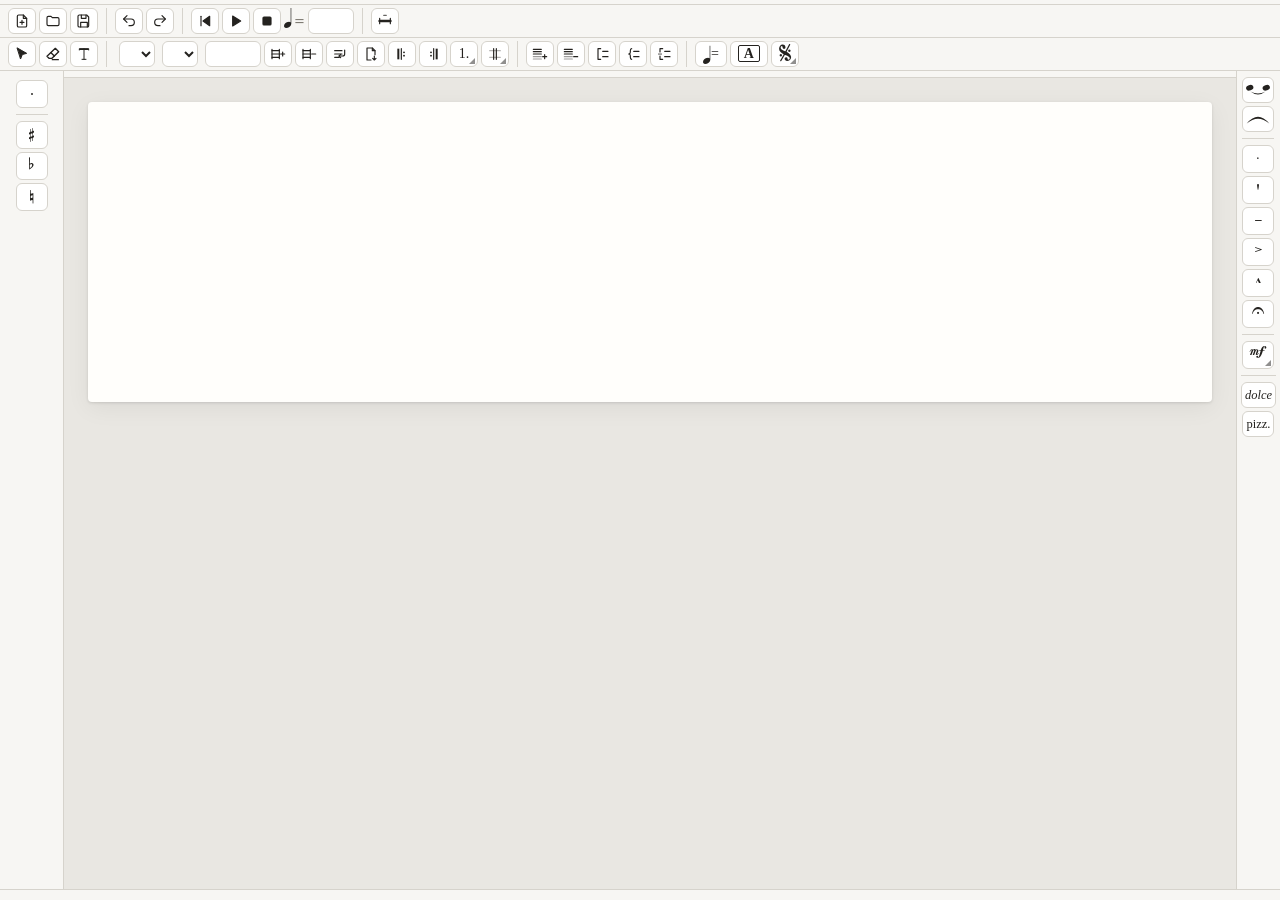
==== src/index.html @ 2c4b4745 "feat: system and page breaks - MeasureAttrs.break_after: a system or page break after the measure.  " ====
<!doctype html>
<html lang="en">
<head>
  <meta charset="utf-8">
  <meta name="viewport" content="width=device-width, initial-scale=1">
  <title>Partita</title>
  <link rel="stylesheet" href="styles.css">
</head>
<body>
  <!-- Icon sprite: 24×24 stroke icons, used with <svg class="icon"><use href="#i-…"/></svg>. -->
  <svg width="0" height="0" style="position:absolute" aria-hidden="true">
    <defs>
      <symbol id="i-new" viewBox="0 0 24 24"><path d="M14 3H7a2 2 0 0 0-2 2v14a2 2 0 0 0 2 2h10a2 2 0 0 0 2-2V8z"/><path d="M14 3v5h5"/><path d="M12 11v6M9 14h6"/></symbol>
      <symbol id="i-open" viewBox="0 0 24 24"><path d="M3 7a2 2 0 0 1 2-2h4l2 2h8a2 2 0 0 1 2 2v8a2 2 0 0 1-2 2H5a2 2 0 0 1-2-2z"/></symbol>
      <symbol id="i-save" viewBox="0 0 24 24"><path d="M5 3h11l3 3v13a2 2 0 0 1-2 2H5a2 2 0 0 1-2-2V5a2 2 0 0 1 2-2z"/><path d="M8 3v5h7V3"/><path d="M7 21v-7h10v7"/></symbol>
      <symbol id="i-undo" viewBox="0 0 24 24"><path d="M9 14 4 9l5-5"/><path d="M4 9h11a5 5 0 0 1 0 10h-3"/></symbol>
      <symbol id="i-redo" viewBox="0 0 24 24"><path d="m15 14 5-5-5-5"/><path d="M20 9H9a5 5 0 0 0 0 10h3"/></symbol>
      <symbol id="i-measure-add" viewBox="0 0 24 24"><path d="M3 7h11M3 12h11M3 17h11"/><path d="M3 5v14M14 5v14"/><path d="M19 9v6M16 12h6"/></symbol>
      <symbol id="i-measure-remove" viewBox="0 0 24 24"><path d="M3 7h11M3 12h11M3 17h11"/><path d="M3 5v14M14 5v14"/><path d="M16 12h6"/></symbol>
      <symbol id="i-staff-add" viewBox="0 0 24 24"><path d="M2 5h12M2 8.5h12M2 12h12"/><path d="M2 16h12M2 19.5h12" opacity=".45"/><path d="M19 13v6M16 16h6"/></symbol>
      <symbol id="i-staff-remove" viewBox="0 0 24 24"><path d="M2 5h12M2 8.5h12M2 12h12"/><path d="M2 16h12M2 19.5h12" opacity=".45"/><path d="M16 16h6"/></symbol>
      <symbol id="i-multirest" viewBox="0 0 24 24"><path d="M4 8v8M20 8v8"/><path d="M4 12h16" stroke-width="4"/><path d="M10 3.5h4" opacity=".7"/></symbol>
      <symbol id="i-select" viewBox="0 0 24 24"><path d="M5 3l14 8-6.5 1.8L10 19z"/></symbol>
      <symbol id="i-erase" viewBox="0 0 24 24"><path d="M15.5 3.5l5 5-10 10H6l-3-3z" fill="none" stroke="currentColor" stroke-width="2" stroke-linejoin="round"/><path d="M9 10l5 5" stroke="currentColor" stroke-width="2"/><path d="M11 20.5h9" stroke="currentColor" stroke-width="2" stroke-linecap="round"/></symbol>
      <symbol id="i-play" viewBox="0 0 24 24"><path d="M7 4.5v15l12-7.5z" fill="currentColor"/></symbol>
      <symbol id="i-pause" viewBox="0 0 24 24"><path d="M7 5h3.5v14H7zM13.5 5H17v14h-3.5z" fill="currentColor"/></symbol>
      <symbol id="i-stop" viewBox="0 0 24 24"><rect x="6" y="6" width="12" height="12" rx="1.5" fill="currentColor"/></symbol>
      <symbol id="i-text" viewBox="0 0 24 24"><path d="M5 6V4h14v2"/><path d="M12 4v16"/><path d="M9 20h6"/></symbol>
      <symbol id="i-align-left" viewBox="0 0 24 24"><path d="M4 6h16M4 10h10M4 14h16M4 18h10"/></symbol>
      <symbol id="i-align-center" viewBox="0 0 24 24"><path d="M4 6h16M7 10h10M4 14h16M7 18h10"/></symbol>
      <symbol id="i-align-right" viewBox="0 0 24 24"><path d="M4 6h16M10 10h10M4 14h16M10 18h10"/></symbol>
      <symbol id="i-frame" viewBox="0 0 24 24"><rect x="4" y="6" width="16" height="12" rx="1"/><path d="M8 10h8M8 14h5"/></symbol>
      <symbol id="i-bracket" viewBox="0 0 24 24"><path d="M10 4H6v16h4"/><path d="M13 8h8M13 16h8"/></symbol>
      <symbol id="i-brace" viewBox="0 0 24 24"><path d="M10 4C8 4 8 5 8 7v2.5C8 11 7 12 5.5 12 7 12 8 13 8 14.5V17c0 2 0 3 2 3"/><path d="M13 8h8M13 16h8"/></symbol>
      <symbol id="i-none" viewBox="0 0 24 24"><path d="M10 4H6v5M6 15v5h4"/><path d="M13 8h8M13 16h8"/><path d="M4 12h4" stroke-dasharray="1 2"/></symbol>
      <symbol id="i-bar-single" viewBox="0 0 24 24"><path d="M4 7h16M4 17h16" opacity="0.35"/><path d="M12 4v16"/></symbol>
      <symbol id="i-bar-double" viewBox="0 0 24 24"><path d="M4 7h16M4 17h16" opacity="0.35"/><path d="M10 4v16M14 4v16"/></symbol>
      <symbol id="i-bar-final" viewBox="0 0 24 24"><path d="M4 7h16M4 17h16" opacity="0.35"/><path d="M9 4v16"/><rect x="12.5" y="4" width="3.5" height="16" fill="currentColor" stroke="none"/></symbol>
      <symbol id="i-bar-dashed" viewBox="0 0 24 24"><path d="M4 7h16M4 17h16" opacity="0.35"/><path d="M12 4v16" stroke-dasharray="2.5 2"/></symbol>
      <symbol id="i-rep-start" viewBox="0 0 24 24"><rect x="5" y="4" width="3" height="16" fill="currentColor" stroke="none"/><path d="M11 4v16"/><circle cx="15" cy="9.5" r="1.4" fill="currentColor" stroke="none"/><circle cx="15" cy="14.5" r="1.4" fill="currentColor" stroke="none"/></symbol>
      <symbol id="i-rep-end" viewBox="0 0 24 24"><circle cx="9" cy="9.5" r="1.4" fill="currentColor" stroke="none"/><circle cx="9" cy="14.5" r="1.4" fill="currentColor" stroke="none"/><path d="M13 4v16"/><rect x="16" y="4" width="3" height="16" fill="currentColor" stroke="none"/></symbol>
      <symbol id="i-break-system" viewBox="0 0 24 24"><path d="M4 7h11M4 12h11M4 17h7"/><path d="M19 6v6a3 3 0 0 1-3 3H11"/><path d="M13 12.5L10.5 15l2.5 2.5"/></symbol>
      <symbol id="i-break-page" viewBox="0 0 24 24"><path d="M6 3h8l4 4v6M6 3v18h6"/><path d="M14 3v4h4"/><path d="M17 15v6M14.5 18.5L17 21l2.5-2.5"/></symbol>
      <symbol id="i-more" viewBox="0 0 24 24"><path d="M6 7l5 5-5 5M13 7l5 5-5 5"/></symbol>
      <symbol id="i-start" viewBox="0 0 24 24"><path d="M6 5v14"/><path d="M9 12l10-7v14z" fill="currentColor"/></symbol>
    </defs>
  </svg>

  <nav id="menubar" class="menubar" data-i18n-aria="menu.label"></nav>

  <!-- Thin bars, each a named group of tools (its name shows in the
       tooltips). What does not fit the window goes behind ». -->
  <!-- Thin bars, each a named group of tools (its name shows in the
       tooltips). Above the score, any number of rows; toolbars.js holds
       which bar goes where (DEFAULT_LAYOUT); what does not fit a row goes
       behind ». -->
  <header class="side" data-side="top">
    <div class="toolbar" role="toolbar" data-i18n-aria="toolbar.label">
      <div class="tbar-row">
        <div class="tbar" role="group" data-bar-id="file" data-i18n-bar="bar.file" data-i18n-aria="bar.file">
          <button data-cmd="new" class="ibtn" data-i18n-aria="toolbar.new" data-i18n-tip="toolbar.new" data-i18n-desc="toolbar.new.desc" data-key="Ctrl+N"><svg class="icon"><use href="#i-new"/></svg></button>
          <button data-cmd="open" class="ibtn" data-i18n-aria="toolbar.open" data-i18n-tip="toolbar.open.tip" data-i18n-desc="toolbar.open.desc" data-key="Ctrl+O"><svg class="icon"><use href="#i-open"/></svg></button>
          <button data-cmd="save" class="ibtn" data-i18n-aria="toolbar.save" data-i18n-tip="toolbar.save" data-i18n-desc="toolbar.save.desc" data-key="Ctrl+S"><svg class="icon"><use href="#i-save"/></svg></button>
        </div>
        <div class="tbar" role="group" data-bar-id="edit" data-i18n-bar="bar.edit" data-i18n-aria="bar.edit">
          <button data-cmd="undo" class="ibtn" data-i18n-aria="toolbar.undo" data-i18n-tip="toolbar.undo" data-i18n-desc="toolbar.undo.desc" data-key="Ctrl+Z"><svg class="icon"><use href="#i-undo"/></svg></button>
          <button data-cmd="redo" class="ibtn" data-i18n-aria="toolbar.redo" data-i18n-tip="toolbar.redo" data-key="Ctrl+Y"><svg class="icon"><use href="#i-redo"/></svg></button>
        </div>
        <div class="tbar transport" role="group" data-bar-id="playback" data-i18n-bar="bar.playback" data-i18n-aria="bar.playback">
          <button data-cmd="play-start" class="ibtn" data-i18n-aria="toolbar.playstart" data-i18n-tip="toolbar.playstart" data-key="Shift+Space"><svg class="icon"><use href="#i-start"/></svg></button>
          <button data-cmd="play" id="play-btn" class="ibtn play" data-i18n-aria="toolbar.play" data-i18n-tip="toolbar.play.tip" data-i18n-desc="toolbar.play.desc" data-key="Space"><svg class="icon"><use href="#i-play"/></svg></button>
          <button data-cmd="stop" class="ibtn" data-i18n-aria="toolbar.stop" data-i18n-tip="toolbar.stop" data-i18n-desc="toolbar.stop.desc" data-key="Esc"><svg class="icon"><use href="#i-stop"/></svg></button>
          <label class="tempo" data-i18n-tip="toolbar.tempo" data-i18n-desc="toolbar.tempo.desc">
            <span class="m tempo-note">&#xE1D5;</span> =
            <input id="tempo" size="3" inputmode="numeric" data-i18n-aria="toolbar.tempo.aria">
          </label>
        </div>
        <div class="tbar" role="group" data-bar-id="view" data-i18n-bar="bar.view" data-i18n-aria="bar.view">
          <button data-cmd="multirest" class="ibtn" aria-pressed="true" data-i18n-aria="toolbar.multirest" data-i18n-tip="toolbar.multirest" data-i18n-desc="toolbar.multirest.desc"><svg class="icon"><use href="#i-multirest"/></svg></button>
        </div>
      </div>
      <button class="ibtn tbar-more" hidden aria-haspopup="true" aria-expanded="false" data-i18n-tip="bar.more" data-i18n-desc="bar.more.desc" data-i18n-aria="bar.more"><svg class="icon"><use href="#i-more"/></svg></button>
      <div class="tbar-overflow" hidden></div>
    </div>
    <div class="toolbar" role="toolbar" data-i18n-aria="toolbar.label.score">
      <div class="tbar-row">
        <div class="tbar" role="group" data-bar-id="tools" data-i18n-bar="bar.tools" data-i18n-aria="bar.tools">
          <button data-cmd="select" class="ibtn tool" data-i18n-tip="palette.select" data-i18n-desc="palette.select.desc" data-key="Esc" data-i18n-aria="palette.select"><svg class="icon"><use href="#i-select"/></svg></button>
          <button data-cmd="erase" class="ibtn tool" data-i18n-tip="palette.erase" data-i18n-desc="palette.erase.desc" data-key="X" data-i18n-aria="palette.erase"><svg class="icon"><use href="#i-erase"/></svg></button>
          <button data-cmd="text" class="ibtn tool" data-i18n-tip="palette.text" data-i18n-desc="palette.text.desc" data-i18n-aria="palette.text"><svg class="icon"><use href="#i-text"/></svg></button>
        </div>
        <div class="tbar" role="group" data-bar-id="measure" data-i18n-bar="bar.measure" data-i18n-aria="bar.measure">
          <label data-i18n-tip="toolbar.clef" data-i18n-desc="toolbar.clef.desc"><span data-i18n="toolbar.clef"></span>
            <select id="clef">
              <option value="treble" data-i18n="clef.treble"></option>
              <option value="bass" data-i18n="clef.bass"></option>
              <option value="alto" data-i18n="clef.alto"></option>
              <option value="tenor" data-i18n="clef.tenor"></option>
            </select>
          </label>
          <label data-i18n-tip="toolbar.key.tip" data-i18n-desc="toolbar.key.desc"><span data-i18n="toolbar.key"></span>
            <select id="key"></select>
          </label>
          <label data-i18n-tip="toolbar.time.tip" data-i18n-desc="toolbar.time.desc"><span data-i18n="toolbar.time"></span>
            <input id="time" size="4">
          </label>
          <button data-cmd="add-measure" class="ibtn" data-i18n-aria="toolbar.addmeasure" data-i18n-tip="toolbar.addmeasure" data-i18n-desc="toolbar.addmeasure.desc" data-key="Ctrl+Enter"><svg class="icon"><use href="#i-measure-add"/></svg></button>
          <button data-cmd="remove-measure" class="ibtn" data-i18n-aria="toolbar.removemeasure" data-i18n-tip="toolbar.removemeasure" data-i18n-desc="toolbar.removemeasure.desc"><svg class="icon"><use href="#i-measure-remove"/></svg></button>
          <button data-cmd="break:system" class="ibtn" aria-pressed="false" data-i18n-tip="break.system" data-i18n-desc="break.system.desc" data-i18n-aria="break.system"><svg class="icon"><use href="#i-break-system"/></svg></button>
          <button data-cmd="break:page" class="ibtn" aria-pressed="false" data-i18n-tip="break.page" data-i18n-desc="break.page.desc" data-i18n-aria="break.page"><svg class="icon"><use href="#i-break-page"/></svg></button>
          <button data-cmd="repeat-start" class="ibtn" aria-pressed="false" data-i18n-tip="repeat.start" data-i18n-desc="repeat.start.desc" data-i18n-aria="repeat.start"><svg class="icon"><use href="#i-rep-start"/></svg></button>
          <button data-cmd="repeat-end" class="ibtn" aria-pressed="false" data-i18n-tip="repeat.end" data-i18n-desc="repeat.end.desc" data-i18n-aria="repeat.end"><svg class="icon"><use href="#i-rep-end"/></svg></button>
          <!-- First and second endings for the caret's measure (or the
               selection): the button shows the last one chosen. -->
          <div class="drop" data-drop="ending">
            <button class="text-btn drop-btn" aria-haspopup="true" aria-expanded="false" data-i18n-tip="toolbar.ending" data-i18n-desc="toolbar.ending.desc" data-i18n-aria="toolbar.ending">1.</button>
            <div class="drop-pop" role="group" data-i18n-aria="toolbar.ending" hidden>
              <button data-ending="" class="text-btn" data-i18n-tip="ending.none" data-i18n-desc="ending.none.desc" data-i18n-aria="ending.none">—</button>
              <button data-ending="1" class="text-btn" data-i18n-tip="ending.1" data-i18n-desc="ending.1.desc" data-i18n-aria="ending.1">1.</button>
              <button data-ending="2" class="text-btn" data-i18n-tip="ending.2" data-i18n-desc="ending.2.desc" data-i18n-aria="ending.2">2.</button>
              <button data-ending="3" class="text-btn" data-i18n-tip="ending.3" data-i18n-desc="ending.3.desc" data-i18n-aria="ending.3">3.</button>
              <button data-ending="1,2" class="text-btn" data-i18n-tip="ending.12" data-i18n-desc="ending.12.desc" data-i18n-aria="ending.12">1.2.</button>
            </div>
          </div>
          <!-- The barline closing the caret's measure (or each measure of the
               selection): the button shows the last kind chosen. -->
          <div class="drop" data-drop="barline">
            <button class="ibtn drop-btn" aria-haspopup="true" aria-expanded="false" data-i18n-tip="toolbar.barline" data-i18n-desc="toolbar.barline.desc" data-i18n-aria="toolbar.barline"><svg class="icon"><use href="#i-bar-double"/></svg></button>
            <div class="drop-pop" role="group" data-i18n-aria="toolbar.barline" hidden>
              <button data-barline="single" class="ibtn" data-i18n-tip="barline.single" data-i18n-desc="barline.single.desc" data-i18n-aria="barline.single"><svg class="icon"><use href="#i-bar-single"/></svg></button>
              <button data-barline="double" class="ibtn" data-i18n-tip="barline.double" data-i18n-desc="barline.double.desc" data-i18n-aria="barline.double"><svg class="icon"><use href="#i-bar-double"/></svg></button>
              <button data-barline="final" class="ibtn" data-i18n-tip="barline.final" data-i18n-desc="barline.final.desc" data-i18n-aria="barline.final"><svg class="icon"><use href="#i-bar-final"/></svg></button>
              <button data-barline="dashed" class="ibtn" data-i18n-tip="barline.dashed" data-i18n-desc="barline.dashed.desc" data-i18n-aria="barline.dashed"><svg class="icon"><use href="#i-bar-dashed"/></svg></button>
            </div>
          </div>
        </div>
        <div class="tbar" role="group" data-bar-id="staves" data-i18n-bar="bar.staves" data-i18n-aria="bar.staves">
          <button data-cmd="add-staff" class="ibtn" data-i18n-aria="toolbar.addstaff" data-i18n-tip="toolbar.addstaff" data-i18n-desc="toolbar.addstaff.desc"><svg class="icon"><use href="#i-staff-add"/></svg></button>
          <button data-cmd="remove-staff" class="ibtn" data-i18n-aria="toolbar.removestaff" data-i18n-tip="toolbar.removestaff" data-i18n-desc="toolbar.removestaff.desc"><svg class="icon"><use href="#i-staff-remove"/></svg></button>
          <button data-cmd="group-bracket" class="ibtn" data-i18n-aria="menu.score.group.bracket" data-i18n-tip="menu.score.group.bracket" data-i18n-desc="menu.score.group.bracket.desc"><svg class="icon"><use href="#i-bracket"/></svg></button>
          <button data-cmd="group-brace" class="ibtn" data-i18n-aria="menu.score.group.brace" data-i18n-tip="menu.score.group.brace" data-i18n-desc="menu.score.group.brace.desc"><svg class="icon"><use href="#i-brace"/></svg></button>
          <button data-cmd="group-none" class="ibtn" data-i18n-aria="menu.score.group.none" data-i18n-tip="menu.score.group.none" data-i18n-desc="menu.score.group.none.desc"><svg class="icon"><use href="#i-none"/></svg></button>
        </div>
        <div class="tbar" role="group" data-bar-id="indications" data-i18n-bar="bar.indications" data-i18n-aria="bar.indications">
          <button data-cmd="tempo-mark" class="text-btn" data-i18n-tip="palette.tempo" data-i18n-desc="palette.tempo.desc" data-i18n-aria="palette.tempo"><span class="m">&#xECA5;</span>&#8202;=</button>
          <button data-cmd="rehearsal" class="text-btn" data-i18n-tip="palette.rehearsal" data-i18n-desc="palette.rehearsal.desc" data-i18n-aria="palette.rehearsal"><span class="boxed">A</span></button>
          <!-- Segno, coda, Fine, To Coda, D.C., D.S. for the caret's measure:
               the button shows the last one chosen. -->
          <div class="drop" data-drop="jump">
            <button class="text-btn drop-btn" aria-haspopup="true" aria-expanded="false" data-i18n-tip="toolbar.jumps" data-i18n-desc="toolbar.jumps.desc" data-i18n-aria="toolbar.jumps"><span class="m">&#xE047;</span></button>
            <div class="drop-pop words" role="group" data-i18n-aria="toolbar.jumps" hidden>
              <button data-jump="segno" class="text-btn" data-i18n-tip="jump.segno" data-i18n-desc="jump.segno.desc" data-i18n-aria="jump.segno"><span class="m">&#xE047;</span></button>
              <button data-jump="coda" class="text-btn" data-i18n-tip="jump.coda" data-i18n-desc="jump.coda.desc" data-i18n-aria="jump.coda"><span class="m">&#xE048;</span></button>
              <button data-jump="fine" class="text-btn" data-i18n-tip="jump.fine" data-i18n-desc="jump.fine.desc" data-i18n-aria="jump.fine">Fine</button>
              <button data-jump="to_coda" class="text-btn" data-i18n-tip="jump.to_coda" data-i18n-desc="jump.to_coda.desc" data-i18n-aria="jump.to_coda">To Coda</button>
              <button data-jump="da_capo" class="text-btn" data-i18n-tip="jump.da_capo" data-i18n-desc="jump.da_capo.desc" data-i18n-aria="jump.da_capo">D.C.</button>
              <button data-jump="da_capo_al_fine" class="text-btn" data-i18n-tip="jump.da_capo_al_fine" data-i18n-desc="jump.da_capo_al_fine.desc" data-i18n-aria="jump.da_capo_al_fine">D.C. al Fine</button>
              <button data-jump="da_capo_al_coda" class="text-btn" data-i18n-tip="jump.da_capo_al_coda" data-i18n-desc="jump.da_capo_al_coda.desc" data-i18n-aria="jump.da_capo_al_coda">D.C. al Coda</button>
              <button data-jump="dal_segno" class="text-btn" data-i18n-tip="jump.dal_segno" data-i18n-desc="jump.dal_segno.desc" data-i18n-aria="jump.dal_segno">D.S.</button>
              <button data-jump="dal_segno_al_fine" class="text-btn" data-i18n-tip="jump.dal_segno_al_fine" data-i18n-desc="jump.dal_segno_al_fine.desc" data-i18n-aria="jump.dal_segno_al_fine">D.S. al Fine</button>
              <button data-jump="dal_segno_al_coda" class="text-btn" data-i18n-tip="jump.dal_segno_al_coda" data-i18n-desc="jump.dal_segno_al_coda.desc" data-i18n-aria="jump.dal_segno_al_coda">D.S. al Coda</button>
              <button data-jump="none" class="text-btn" data-i18n-tip="jump.none" data-i18n-desc="jump.none.desc" data-i18n-aria="jump.none">—</button>
            </div>
          </div>
        </div>
      </div>
      <button class="ibtn tbar-more" hidden aria-haspopup="true" aria-expanded="false" data-i18n-tip="bar.more" data-i18n-desc="bar.more.desc" data-i18n-aria="bar.more"><svg class="icon"><use href="#i-more"/></svg></button>
      <div class="tbar-overflow" hidden></div>
    </div>
  </header>

  <div class="workspace">
    <!-- Left of the score: note entry, one column of bars. Each side holds
         any number of rows or columns (lanes); toolbars.js adds and removes
         them as bars are moved. -->
    <div class="side" data-side="left">
    <aside class="toolbar vzone" role="toolbar" data-i18n-aria="toolbar.label.entry">
      <div class="tbar-row">
        <div class="tbar" role="group" data-bar-id="figures" data-i18n-bar="bar.figures" data-i18n-aria="bar.figures">
          <!-- Two columns, notes and rests, each figure beside its rest; app.js
               fills them (FIGURES). -->
          <div class="figures" data-i18n-aria="palette.value"></div>
          <button data-cmd="dot" class="glyph" data-i18n-tip="palette.dot" data-i18n-desc="palette.dot.desc" data-i18n-aria="palette.dot" data-key=".">&#xE1E7;</button>
        </div>
        <div class="tbar" role="group" data-bar-id="accidentals" data-i18n-bar="bar.accidentals" data-i18n-aria="bar.accidentals">
          <button data-alter="1" class="glyph" data-i18n-aria="palette.sharp" data-i18n-tip="palette.sharp" data-i18n-desc="palette.sharp.desc" data-key="+">&#xE262;</button>
          <button data-alter="-1" class="glyph" data-i18n-aria="palette.flat" data-i18n-tip="palette.flat" data-i18n-desc="palette.flat.desc" data-key="-">&#xE260;</button>
          <button data-alter="0" class="glyph" data-i18n-aria="palette.natural" data-i18n-tip="palette.natural" data-i18n-desc="palette.natural.desc">&#xE261;</button>
        </div>
        <div class="tbar" role="group" data-bar-id="voice" data-i18n-bar="bar.voice" data-i18n-aria="bar.voice">
          <div class="voices" id="voices"></div>
        </div>
      </div>
      <button class="ibtn tbar-more" hidden aria-haspopup="true" aria-expanded="false" data-i18n-tip="bar.more" data-i18n-desc="bar.more.desc" data-i18n-aria="bar.more"><svg class="icon"><use href="#i-more"/></svg></button>
      <div class="tbar-overflow" hidden></div>
    </aside>
    </div>

    <!-- The document area: tabs and the recovery banner sit above the page,
         between the entry bars and the marks. -->
    <div class="document">
    <nav class="tabs" id="tabs" role="tablist" data-i18n-aria="tabs.label"></nav>

    <div id="recovery" class="recovery" hidden></div>

    <main id="page" class="page" tabindex="0" data-i18n-aria="score.label">
      <div class="sheet">
        <div id="score" class="score"></div>
      </div>
    </main>
    </div>

    <!-- Right of the score: the marks that go on notes. Glyphs are SMuFL
         code points in Bravura. Marks apply to the note before the caret,
         or to every note in the selection. -->
    <div class="side" data-side="right">
    <aside class="toolbar vzone" role="toolbar" data-i18n-aria="toolbar.label.marks">
      <div class="tbar-row">
        <div class="tbar" role="group" data-bar-id="lines" data-i18n-bar="palette.lines" data-i18n-aria="palette.lines">
          <button data-cmd="tie" class="icon-btn" data-i18n-aria="palette.tie" data-i18n-tip="palette.tie" data-i18n-desc="palette.tie.desc" data-key="T">
            <svg viewBox="0 0 40 24" aria-hidden="true"><ellipse cx="9" cy="9" rx="5" ry="3.6" transform="rotate(-20 9 9)"/><ellipse cx="31" cy="9" rx="5" ry="3.6" transform="rotate(-20 31 9)"/><path d="M10 14 Q20 22 30 14 Q20 19 10 14Z"/></svg>
          </button>
          <button data-cmd="slur" class="icon-btn" data-i18n-aria="palette.slur" data-i18n-tip="palette.slur" data-i18n-desc="palette.slur.desc" data-key="S">
            <svg viewBox="0 0 40 24" aria-hidden="true"><path d="M5 18 Q20 0 35 18 Q20 5 5 18Z"/></svg>
          </button>
        </div>
        <div class="tbar" role="group" data-bar-id="articulations" data-i18n-bar="palette.articulations" data-i18n-aria="palette.articulations">
          <button data-artic="staccato" class="glyph" data-i18n-aria="palette.staccato" data-i18n-tip="palette.staccato" data-i18n-desc="palette.staccato.desc">&#xE4A2;</button>
          <button data-artic="staccatissimo" class="glyph" data-i18n-aria="palette.staccatissimo" data-i18n-tip="palette.staccatissimo" data-i18n-desc="palette.staccatissimo.desc">&#xE4A6;</button>
          <button data-artic="tenuto" class="glyph" data-i18n-aria="palette.tenuto" data-i18n-tip="palette.tenuto" data-i18n-desc="palette.tenuto.desc">&#xE4A4;</button>
          <button data-artic="accent" class="glyph" data-i18n-aria="palette.accent" data-i18n-tip="palette.accent" data-i18n-desc="palette.accent.desc">&#xE4A0;</button>
          <button data-artic="marcato" class="glyph" data-i18n-aria="palette.marcato" data-i18n-tip="palette.marcato" data-i18n-desc="palette.marcato.desc">&#xE4AC;</button>
          <button data-artic="fermata" class="glyph" data-i18n-aria="palette.fermata" data-i18n-tip="palette.fermata" data-i18n-desc="palette.fermata.desc">&#xE4C0;</button>
        </div>
        <div class="tbar" role="group" data-bar-id="dynamics" data-i18n-bar="palette.dynamics" data-i18n-aria="palette.dynamics">
          <!-- A drop-down: the button shows the last dynamic chosen; a click
               opens all of them (toolbars.js, installDrops). -->
          <div class="drop" data-drop="dynamics">
            <button class="glyph drop-btn" aria-haspopup="true" aria-expanded="false" data-i18n-tip="palette.dynamics" data-i18n-desc="palette.dynamics.drop" data-i18n-aria="palette.dynamics">&#xE52D;</button>
            <div class="drop-pop" role="group" data-i18n-aria="palette.dynamics" hidden>
              <button data-dyn="ppp" class="glyph" aria-label="ppp" data-i18n-tip="palette.ppp" data-i18n-desc="palette.ppp.desc">&#xE52A;</button>
              <button data-dyn="pp" class="glyph" aria-label="pp" data-i18n-tip="palette.pp" data-i18n-desc="palette.pp.desc">&#xE52B;</button>
              <button data-dyn="p" class="glyph" aria-label="p" data-i18n-tip="palette.p" data-i18n-desc="palette.p.desc">&#xE520;</button>
              <button data-dyn="mp" class="glyph" aria-label="mp" data-i18n-tip="palette.mp" data-i18n-desc="palette.mp.desc">&#xE52C;</button>
              <button data-dyn="mf" class="glyph" aria-label="mf" data-i18n-tip="palette.mf" data-i18n-desc="palette.mf.desc">&#xE52D;</button>
              <button data-dyn="f" class="glyph" aria-label="f" data-i18n-tip="palette.f" data-i18n-desc="palette.f.desc">&#xE522;</button>
              <button data-dyn="ff" class="glyph" aria-label="ff" data-i18n-tip="palette.ff" data-i18n-desc="palette.ff.desc">&#xE52F;</button>
              <button data-dyn="fff" class="glyph" aria-label="fff" data-i18n-tip="palette.fff" data-i18n-desc="palette.fff.desc">&#xE530;</button>
              <button data-dyn="sfz" class="glyph" aria-label="sfz" data-i18n-tip="palette.sfz" data-i18n-desc="palette.sfz.desc">&#xE539;</button>
              <button data-dyn="fp" class="glyph" aria-label="fp" data-i18n-tip="palette.fp" data-i18n-desc="palette.fp.desc">&#xE534;</button>
            </div>
          </div>
        </div>
        <div class="tbar" role="group" data-bar-id="expressions" data-i18n-bar="palette.markings" data-i18n-aria="palette.markings">
          <button data-cmd="note-text:expression" class="text-btn" data-i18n-tip="palette.expression" data-i18n-desc="palette.expression.desc" data-i18n-aria="palette.expression" data-key="Ctrl+E"><i>dolce</i></button>
          <button data-cmd="note-text:technique" class="text-btn" data-i18n-tip="palette.technique" data-i18n-desc="palette.technique.desc" data-i18n-aria="palette.technique">pizz.</button>
        </div>
      </div>
      <button class="ibtn tbar-more" hidden aria-haspopup="true" aria-expanded="false" data-i18n-tip="bar.more" data-i18n-desc="bar.more.desc" data-i18n-aria="bar.more"><svg class="icon"><use href="#i-more"/></svg></button>
      <div class="tbar-overflow" hidden></div>
    </aside>
    </div>
  </div>

  <footer class="status" id="status" aria-live="polite"></footer>

  <div id="tooltip" class="tooltip" role="tooltip" hidden></div>

  <dialog id="dialog" class="dialog"></dialog>

  <script type="module" src="app.js"></script>
</body>
</html>
---- src/styles.css ----
/* Bravura: SMuFL music font by Steinberg, SIL Open Font License 1.1
   (see fonts/Bravura-OFL.txt). */
@font-face {
  font-family: Bravura;
  src: url("fonts/Bravura.woff2") format("woff2");
  font-display: block;
}

:root {
  --bg: #e9e7e2;
  --chrome: #f7f6f3;
  --chrome-border: #d6d3cc;
  --text: #24221f;
  --muted: #77736b;
  --paper: #fffefb;
  --ink: #1b1a18;
  --staff: #5d5a55;
  --accent: #2f5fd0;
  --accent-soft: rgba(47, 95, 208, 0.16);
  --voice2: #1e8a4c;
  --voice3: #c06a12;
  --voice4: #a03ab8;
  --danger: #c4322b;
  --danger-soft: rgba(196, 50, 43, 0.08);
  --button: #ffffff;
  --button-hover: #eceae5;
  --button-active: #dfe7fb;
  --tip-bg: #26262a;
  --tip-text: #f3f2ef;
  color-scheme: light;
}

/* Dark palette: used when the system is dark (unless the user picked Light
   in View → Theme), or always when the user picked Dark. The two blocks
   must stay identical. */
:root[data-theme="dark"] {
  --bg: #1c1c1e;
  --chrome: #26262a;
  --chrome-border: #3a3a40;
  --text: #e8e6e1;
  --muted: #9b978f;
  --paper: #2c2c30;
  --ink: #ecebe7;
  --staff: #a9a59d;
  --accent: #7ea2ff;
  --accent-soft: rgba(126, 162, 255, 0.2);
  --voice2: #5fd08f;
  --voice3: #f0a55a;
  --voice4: #d58cf0;
  --danger: #ff6b62;
  --danger-soft: rgba(255, 107, 98, 0.12);
  --button: #303035;
  --button-hover: #3a3a40;
  --button-active: #34405e;
  --tip-bg: #f0eee9;
  --tip-text: #1d1c1a;
  color-scheme: dark;
}

@media (prefers-color-scheme: dark) {
  :root:not([data-theme="light"]) {
    --bg: #1c1c1e;
    --chrome: #26262a;
    --chrome-border: #3a3a40;
    --text: #e8e6e1;
    --muted: #9b978f;
    --paper: #2c2c30;
    --ink: #ecebe7;
    --staff: #a9a59d;
    --accent: #7ea2ff;
    --accent-soft: rgba(126, 162, 255, 0.2);
    --voice2: #5fd08f;
    --voice3: #f0a55a;
    --voice4: #d58cf0;
    --danger: #ff6b62;
    --danger-soft: rgba(255, 107, 98, 0.12);
    --button: #303035;
    --button-hover: #3a3a40;
    --button-active: #34405e;
    --tip-bg: #f0eee9;
    --tip-text: #1d1c1a;
    color-scheme: dark;
  }
}

* { box-sizing: border-box; }

html, body {
  margin: 0;
  height: 100%;
  background: var(--bg);
  color: var(--text);
  font: 13px/1.4 "Segoe UI", system-ui, -apple-system, sans-serif;
}

/* Column layout; the workspace takes the remaining height. (A grid with
   fixed rows broke when the hidden recovery banner left the flow.) */
body {
  display: flex;
  flex-direction: column;
  overflow: hidden;
}
body > * { flex: none; }
body > .workspace { flex: 1 1 auto; }

.glyph { font-family: Bravura, "Segoe UI Symbol", serif; }

/* Toolbars: rows of thin bars. Bars that do not fit go behind » (see
   toolbars.js) instead of wrapping to a second row. */
.toolbar {
  position: relative;
  display: flex;
  align-items: center;
  gap: 4px;
  padding: 3px 8px;
  background: var(--chrome);
  border-bottom: 1px solid var(--chrome-border);
}
.tbar-row { display: flex; align-items: center; flex: 1 1 auto; min-width: 0; overflow: hidden; }
.tbar { display: flex; align-items: center; gap: 3px; flex: none; padding: 0 8px; }
.tbar[hidden], .toolbar[hidden] { display: none; }
.tbar-row > .tbar:first-child { padding-left: 0; }
.tbar-row > .tbar + .tbar { border-left: 1px solid var(--chrome-border); }
.tbar label { display: flex; align-items: center; gap: 4px; color: var(--muted); }
.toolbar button, .toolbar select, .toolbar input { min-height: 26px; padding: 2px 7px; }
.toolbar .ibtn { width: 28px; padding: 0; }
.toolbar .icon { width: 16px; height: 16px; }
.tbar-more { flex: none; }
/* The grip at the start of each bar: drag it to move the bar (toolbars.js). */
.tbar-grip {
  flex: none;
  align-self: stretch;
  width: 6px;
  margin-right: 1px;
  border-radius: 2px;
  color: var(--muted);
  background: radial-gradient(currentColor 0.8px, transparent 1.1px) 0 1px / 3px 4px;
  opacity: 0.45;
  cursor: grab;
  touch-action: none;
}
.tbar-grip:hover { opacity: 1; }
.vzone .tbar-grip { align-self: center; width: 20px; height: 6px; margin: 0 0 2px; background-position: 1px 0; background-size: 4px 3px; }
.tbar.dragging { opacity: 0.4; }
body.moving-bar, body.moving-bar * { cursor: grabbing !important; }
body.no-drop, body.no-drop * { cursor: not-allowed !important; }
.tbar-mark { position: fixed; z-index: 90; background: var(--accent); border-radius: 1px; pointer-events: none; }
.tbar-mark[hidden] { display: none; }
/* While a bar moves, empty zones show, so it can go back into them. */
.toolbar.empty-zone { outline: 1px dashed var(--accent); outline-offset: -3px; }
.toolbar.empty-zone:not(.vzone) { min-height: 32px; }
.toolbar.vzone.empty-zone { min-width: 40px; }
/* Glyph buttons and figures look the same in any zone; columns make them
   a little larger below. In a row, the figures run in two lines: notes over
   their rests. */
.toolbar .glyph { height: 26px; min-width: 28px; padding: 0; font-size: 18px; line-height: 0; overflow: visible; }
.toolbar .icon-btn { width: 32px; }
.toolbar .figures { display: grid; grid-auto-flow: column; grid-template-rows: 26px 26px; gap: 2px 3px; }
.toolbar .figures button { width: 26px; height: 26px; min-width: 0; font-size: 17px; }
.tbar-more[hidden] { display: none; }
.tbar-overflow {
  position: absolute;
  z-index: 60;
  top: calc(100% + 2px);
  right: 8px;
  display: flex;
  flex-direction: column;
  align-items: flex-start;
  gap: 6px;
  padding: 6px 4px;
  background: var(--chrome);
  border: 1px solid var(--chrome-border);
  border-radius: 8px;
  box-shadow: 0 6px 20px rgba(0, 0, 0, 0.2);
}
.tbar-overflow[hidden] { display: none; }
.tbar-overflow > .tbar + .tbar { border-top: 1px solid var(--chrome-border); padding-top: 6px; }

/* A zone that is a column (left of the score): one button per line, bars
   stacked, » at the bottom opening to the right. */
.toolbar.vzone {
  flex-direction: column;
  align-items: center;
  gap: 4px;
  padding: 6px 4px;
  border-bottom: none;
  border-right: 1px solid var(--chrome-border);
  min-height: 0;
}
.vzone .tbar-row { flex-direction: column; overflow: hidden; width: 100%; min-height: 0; }
.vzone .tbar { flex-direction: column; padding: 6px 0; }
.vzone .tbar-row > .tbar:first-child { padding-top: 0; }
.vzone .tbar-row > .tbar + .tbar { border-left: none; border-top: 1px solid var(--chrome-border); }
.vzone button { width: 32px; padding: 0; }
.vzone .tbar-more .icon { transform: rotate(90deg); }
.vzone .tbar-overflow { top: auto; right: auto; bottom: 4px; left: calc(100% + 2px); flex-direction: row; padding: 4px 6px; }
.vzone .tbar-overflow > .tbar { flex-direction: column; padding: 0 6px; }
.vzone .tbar-overflow > .tbar + .tbar { border-top: none; border-left: 1px solid var(--chrome-border); padding-top: 0; }
.vzone .glyph { height: 28px; font-size: 20px; line-height: 0; overflow: visible; }
/* Figures: the only bar with two columns, notes and rests side by side. */
.vzone .figures { grid-auto-flow: row; grid-template-rows: none; grid-template-columns: 26px 26px; gap: 3px; }
.figures .extended { display: none; }
.extended-values .figures .extended { display: block; }
.vzone .voices { flex-direction: column; flex-wrap: nowrap; gap: 3px; }
.vzone .voices button { width: 32px; min-width: 0; }
/* The marks column, right of the score. */
/* The sides of the score: rows on top, columns left and right, as many as
   the bars need (toolbars.js). Columns on the right have their border on
   the score's side. */
.side[data-side="left"], .side[data-side="right"] { display: flex; min-height: 0; }
.side[data-side="right"] > .toolbar.vzone { border-right: none; border-left: 1px solid var(--chrome-border); }
.side[data-side="right"] .tbar-overflow { left: auto; right: calc(100% + 2px); }
/* A bar with fields, in a column: each label over its field. */
.vzone .tbar label { flex-direction: column; align-items: stretch; gap: 2px; font-size: 11px; }
.vzone .tbar label.tempo { flex-direction: row; align-items: center; }
.vzone .tbar select { max-width: 120px; }
/* While a bar is dragged: a strip at each end of every side opens a new lane. */
.new-lane { flex: none; border: 1px dashed var(--accent); border-radius: 4px; opacity: 0.6; }
.side[data-side="top"] > .new-lane { height: 10px; margin: 2px 8px; }
.new-lane.vzone { width: 10px; margin: 8px 2px; }
.new-lane.over { opacity: 1; background: var(--accent); }
.vzone .text-btn { width: auto; min-width: 32px; padding: 0 3px; font-size: 12.5px; }
/* Drop-down group (the dynamics): the group opens beside the button. */
.drop-btn { position: relative; }
.drop-btn::after { content: ""; position: absolute; right: 2px; bottom: 2px; border: 3px solid transparent; border-right-color: currentColor; border-bottom-color: currentColor; opacity: 0.5; }
.drop:has(.armed) > .drop-btn { background: var(--accent); border-color: var(--accent); color: var(--paper); }
.drop-pop {
  position: fixed;
  z-index: 70;
  display: grid;
  grid-template-columns: repeat(5, 34px);
  gap: 3px;
  padding: 5px;
  background: var(--chrome);
  border: 1px solid var(--chrome-border);
  border-radius: 8px;
  box-shadow: 0 6px 20px rgba(0, 0, 0, 0.2);
}
.drop-pop[hidden] { display: none; }
/* A group of words (the jumps): three to a row, as wide as they need. */
.drop-pop.words { grid-template-columns: repeat(3, auto); }
.drop-pop.words button { width: auto; min-width: 34px; padding: 0 6px; font-size: 13px; line-height: normal; }
.drop-pop.words .m, .drop-btn .m { font-family: Bravura; font-size: 22px; line-height: 0; }
.drop-pop button { width: 34px; height: 32px; padding: 0; font-size: 22px; line-height: 0; }
button, select, input {
  font: inherit;
  color: var(--text);
  background: var(--button);
  border: 1px solid var(--chrome-border);
  border-radius: 6px;
  padding: 3px 9px;
  min-height: 28px;
}
button { cursor: pointer; }
button:hover { background: var(--button-hover); }
button:disabled { opacity: 0.4; cursor: default; }
button.on { background: var(--button-active); border-color: var(--accent); color: var(--accent); }
#time { width: 56px; }

/* Icons (stroke style, from the sprite in index.html). */
.icon {
  width: 18px;
  height: 18px;
  fill: none;
  stroke: currentColor;
  stroke-width: 1.75;
  stroke-linecap: round;
  stroke-linejoin: round;
  vertical-align: -4px;
  flex: none;
}
.ibtn { width: 34px; padding: 0; display: inline-grid; place-items: center; }
.ibtn .icon { vertical-align: 0; }
.tool { display: flex; align-items: center; justify-content: center; gap: 6px; }
.tool .icon { fill: currentColor; stroke-width: 1.5; }

/* Tooltip */
.tooltip {
  position: fixed;
  z-index: 100;
  max-width: 260px;
  padding: 7px 10px;
  border-radius: 7px;
  background: var(--tip-bg);
  color: var(--tip-text);
  box-shadow: 0 4px 16px rgba(0, 0, 0, 0.25);
  font-size: 12px;
  line-height: 1.35;
  pointer-events: none;
}
.tooltip[hidden] { display: none; }
.tt-head { display: flex; align-items: center; gap: 12px; }
.tt-head kbd { margin-left: auto; }
/* The bar's name: small and grey in the top right corner. */
.tt-bar { margin-left: auto; align-self: flex-start; font-size: 10px; opacity: 0.55; }
.tt-head kbd + .tt-bar { margin-left: 0; }
.tt-desc { margin-top: 3px; opacity: 0.75; }
.tooltip kbd {
  font: 600 11px "Segoe UI", system-ui, sans-serif;
  padding: 1px 6px;
  border-radius: 4px;
  border: 1px solid rgba(127, 127, 127, 0.5);
  background: rgba(127, 127, 127, 0.15);
  white-space: nowrap;
}

/* Workspace: palette + page */
.workspace {
  display: grid;
  /* Entry bars, the document, the palette. minmax(0, …): a plain 1fr
     column grows to fit wide content (continuous view) instead of letting
     the page scroll sideways. */
  grid-template-columns: auto minmax(0, 1fr) auto;
  grid-template-rows: minmax(0, 1fr);
  /* Named areas: a hidden column leaves its place empty instead of
     shifting the document into it. */
  grid-template-areas: "left doc right";
  min-height: 0;
}
/* Between the entry bars and the palette: tabs, recovery banner, then the
   page filling the rest. */
.side[data-side="left"] { grid-area: left; }
.side[data-side="right"] { grid-area: right; }
.document {
  grid-area: doc;
  display: flex;
  flex-direction: column;
  min-width: 0;
  min-height: 0;
}
.document > .tabs, .document > .recovery { flex: none; }
.document > .page { flex: 1 1 auto; min-height: 0; }
.text-btn { padding: 0 4px; font: 14px Georgia, "Times New Roman", serif; white-space: nowrap; }
.toolbar .text-btn { min-width: 28px; }
.text-btn .m { font-family: Bravura; font-size: 22px; line-height: 0; vertical-align: -3px; }
.text-btn .boxed { border: 1.5px solid currentColor; border-radius: 2px; padding: 0 5px; font-weight: 700; }
/* Words on notes and rehearsal marks in the score: click to change them. */
.score .ntext { cursor: text; }
.score .ntext.placeholder { opacity: 0.5; }
.score .rehearsal rect { fill: none; stroke: var(--ink); stroke-width: 1.4; }
.score .rehearsal text { fill: var(--ink); }
.score .rehearsal { cursor: text; }
.score .rehearsal:hover rect { stroke: var(--accent); }
.score .rehearsal:hover text { fill: var(--accent); }
@media print { .score .ntext.placeholder { display: none; } .score .rehearsal rect { stroke: #000; } .score .rehearsal text { fill: #000; } }
.icon-btn { padding: 6px 4px; }
.icon-btn svg { width: 100%; height: 100%; fill: currentColor; }
.figures { display: grid; grid-template-columns: 1fr 1fr; gap: 4px; }
/* Figures: app.js centres each glyph from its measured ink (fitGlyph), so
   long stems and flags never touch the edge. */
.figures button { height: 40px; padding: 0; }
.figures.placing button.on { background: var(--accent); border-color: var(--accent); color: var(--paper); }
.voices { display: flex; flex-wrap: wrap; gap: 4px; align-items: center; }
.voices .label { color: var(--muted); font-size: 12px; }
.voices button { min-width: 24px; padding: 2px 6px; min-height: 24px; font-size: 12px; }
.voices button[data-voice="1"].on { color: var(--voice2); border-color: var(--voice2); }
.voices button[data-voice="2"].on { color: var(--voice3); border-color: var(--voice3); }
.voices button[data-voice="3"].on { color: var(--voice4); border-color: var(--voice4); }
.voices .add { color: var(--muted); }

/* Tabs */
.tabs {
  display: flex;
  gap: 2px;
  padding: 6px 10px 0;
  background: var(--chrome);
  border-bottom: 1px solid var(--chrome-border);
  overflow-x: auto;
}
.tab {
  display: flex;
  align-items: center;
  gap: 6px;
  padding: 5px 8px 6px 12px;
  border: 1px solid transparent;
  border-bottom: none;
  border-radius: 7px 7px 0 0;
  color: var(--muted);
  cursor: pointer;
  white-space: nowrap;
  min-height: 0;
  background: transparent;
}
.tab.active { background: var(--bg); color: var(--text); border-color: var(--chrome-border); }
.tab .dirty { color: var(--accent); }
.tab .x { border: none; background: transparent; padding: 0 4px; min-height: 0; color: var(--muted); }
.tab .x:hover { color: var(--danger); }

/* Recovery banner */
.recovery {
  padding: 10px 14px;
  background: var(--accent-soft);
  border-bottom: 1px solid var(--chrome-border);
}
.recovery .item { display: flex; align-items: center; gap: 10px; margin-top: 6px; }
.recovery strong { font-weight: 600; }

/* Page */
.page { overflow: auto; padding: 24px; outline: none; min-width: 0; }
/* Middle-button drag (see app.js): grabbing hand while panning. */
.page.panning, .page.panning * { cursor: grabbing !important; user-select: none; }
.sheet {
  max-width: 1400px;
  margin: 0 auto;
  background: var(--paper);
  border-radius: 4px;
  box-shadow: 0 1px 3px rgba(0, 0, 0, 0.12), 0 6px 24px rgba(0, 0, 0, 0.06);
  padding: 28px 12px 40px;
  min-height: 300px;
}
/* Texts around the music (title, header, page numbers...): drawn by
   render.js; a click edits them. Placeholders are hints, never printed. */
.score .ptext { fill: var(--ink); cursor: text; }
.score .ptext:hover { fill: var(--accent); }
/* Fonts, sizes, bold and italic come from the text styles (render.js). */
.score .ptext-composer, .score .ptext-lyricist, .score .ptext-part { fill: var(--ink); }
.score .ptext-header, .score .ptext-footer, .score .ptext-copyright, .score .ptext-pnum { fill: var(--muted); }
.score .ptext-pnum { cursor: pointer; }
.score .ptext.placeholder { fill: var(--muted); opacity: 0.55; font-weight: normal; }
.text-input { text-align: center; }
.text-area { resize: none; overflow: hidden; white-space: pre; }
/* Text boxes: grabbed anywhere in their area; dashed while hovered. */
.score .tbox { cursor: move; }
.score .tbox text { fill: var(--ink); }
.score .tbox-area { fill: transparent; stroke: none; }
.score .tbox.framed .tbox-area { stroke: var(--ink); stroke-width: 1.2; }
.score .tbox:hover .tbox-area { stroke: var(--accent); stroke-dasharray: 4 3; stroke-width: 1; }
.score .tbox.placeholder text { opacity: 0.5; }
.score.texting { cursor: text; }
@media print {
  .score .tbox:hover .tbox-area { stroke: none; }
  .score .tbox.framed .tbox-area { stroke: #000 !important; stroke-dasharray: none; }
  .score .tbox text { fill: #000 !important; }
  .score .tbox.placeholder, .format-bar { display: none !important; }
}
/* The format bar over a text being typed. */
.format-bar {
  position: fixed; z-index: 6; display: flex; align-items: center; gap: 4px; padding: 4px 6px;
  background: var(--chrome); border: 1px solid var(--chrome-border); border-radius: 8px;
  box-shadow: 0 6px 20px rgba(0, 0, 0, 0.22);
}
.format-bar[hidden] { display: none; }
.format-bar select, .format-bar input { font: 12px "Segoe UI", system-ui, sans-serif; padding: 3px 5px; border: 1px solid var(--chrome-border); border-radius: 5px; background: var(--button); color: var(--text); }
.format-bar .fb-font { max-width: 150px; }
.format-bar .fb-size { width: 52px; }
.format-bar .fb-pt { font-size: 11px; color: var(--muted); margin-right: 4px; }
.format-bar button { min-width: 26px; height: 26px; padding: 0 5px; border-radius: 5px; font: 14px Georgia, serif; }
.format-bar button.on { background: var(--accent); color: #fff; }
.format-bar .icon { width: 15px; height: 15px; }
/* Text Styles dialog. */
.styles-table { border-collapse: collapse; font-size: 13px; }
.styles-table th { text-align: left; font-weight: 600; padding: 3px 10px 3px 0; white-space: nowrap; }
.styles-table td { padding: 3px 6px 3px 0; white-space: nowrap; }
.styles-table select, .styles-table input[type=number] { font: inherit; padding: 2px 5px; border: 1px solid var(--chrome-border); border-radius: 5px; background: var(--button); color: var(--text); }
.styles-table input[type=number] { width: 56px; }
.styles-table .check { display: flex; align-items: center; gap: 4px; font-weight: normal; }
/* Tempo markings: words in bold, then the metronome mark. A click opens them. */
.score .tempo { fill: var(--ink); cursor: pointer; }
.score .tempo:hover { fill: var(--accent); }
@media print { .score .tempo { fill: #000 !important; } }
.tempo-form .check { display: flex; align-items: center; gap: 8px; font-weight: normal; }
.tempo-form .disabled { opacity: 0.45; }
/* Titles, Header and Footer dialog. */
.texts-form h3 { margin: 6px 0 -4px; font-size: 13px; }
.texts-form .check { display: flex; align-items: center; gap: 8px; font-weight: normal; }
.texts-form .tokens { display: flex; flex-wrap: wrap; align-items: center; gap: 6px; font-size: 12px; }
.texts-form .tokens button { font-size: 12px; padding: 2px 8px; }
.score { cursor: text; user-select: none; }
.page:focus-visible .sheet { outline: 2px solid var(--accent-soft); }

/* SVG */
.score svg { display: block; }
/* Line widths follow Bravura's engraving defaults (in staff spaces × 10px):
   staff lines 0.13, stems 0.12, ledger lines 0.16, thin barlines 0.16. */
.score .staff { stroke: var(--staff); stroke-width: 1.3; }
.score .ledger { stroke: var(--ink); stroke-width: 1.6; }
.score .bar { stroke: var(--ink); stroke-width: 1.6; }
.score .barthick { fill: var(--ink); }
.score .bar.dashed { stroke-dasharray: 4 3; }
/* A system or page break: an editing mark beside the line it ends. */
.score .layout-break { font: 15px "Segoe UI", system-ui, sans-serif; fill: var(--accent); opacity: 0.7; }
@media print { .score .layout-break { display: none; } }
.score .repeat-dot { fill: var(--ink); }
.score .ending path { fill: none; stroke: var(--ink); stroke-width: 1.2; }
.score .jump { font: italic 600 13px Georgia, serif; fill: var(--ink); }
.score text.m.jump-sign { font-size: 28px; fill: var(--ink); }
.score .ending text { font: 12px Georgia, serif; fill: var(--ink); }
.score .repeat-times { font: italic 11px Georgia, serif; fill: var(--ink); }
.score .stem { stroke: currentColor; stroke-width: 1.2; }
.score .ev { color: var(--ink); fill: var(--ink); }
.score .ev.v1 { color: var(--voice2); fill: var(--voice2); }
.score .ev.v2 { color: var(--voice3); fill: var(--voice3); }
.score .ev.v3 { color: var(--voice4); fill: var(--voice4); }
.score .ev.dim { opacity: 0.55; }
.score text { fill: var(--ink); }
.score .ev text { fill: currentColor; }
/* Music glyphs: SMuFL defines 1 em = 4 staff spaces (SP = 10px in render.js). */
.score .m { font-family: Bravura; font-size: 40px; }
.score .tsig, .score .mark { text-anchor: middle; }
.score .ev .arc { fill: currentColor; }
.score .mnum { font-size: 10px; fill: var(--muted); }
/* Staff dialog (name, sound, clef). */
.staff-form { display: grid; gap: 12px; min-width: min(360px, 80vw); }
.staff-form label { display: grid; gap: 4px; font-weight: 600; }
.staff-form .row { display: grid; grid-template-columns: 1fr 1fr; gap: 12px; }
.staff-form .hint { margin: 0; font-size: 12px; max-width: 46ch; }
@media (max-width: 520px) { .staff-form .row { grid-template-columns: 1fr; } }
.staff-form input, .staff-form select { font: inherit; font-weight: normal; padding: 5px 8px; border: 1px solid var(--chrome-border); border-radius: 6px; background: var(--button); color: var(--text); }
/* Staff names: click to change the name, sound or clef. */
.score .sname { cursor: pointer; }
.score .group { fill: var(--ink); }
.score .sname:hover { fill: var(--accent); text-decoration: underline; }
@media print { .score .sname:hover { fill: var(--ink); text-decoration: none; } }
/* Lyrics: font and size are set in render.js (LYRIC_FONT, LYRIC_PX). */
.score .lyric-line { stroke: var(--ink); stroke-width: 1; }
.score .lyric-hover { fill: var(--accent-soft); stroke: var(--accent); stroke-width: 1; stroke-dasharray: 3 2; opacity: 0.7; pointer-events: none; }
/* The field lyrics are typed in; app.js places it over the syllable. */
.lyric-input {
  position: fixed;
  z-index: 5;
  box-sizing: border-box;
  margin: 0;
  padding: 0;
  border: 0;
  border-radius: 3px;
  outline: 2px solid var(--accent);
  outline-offset: 1px;
  background: var(--paper);
  color: var(--ink);
  text-align: center;
  line-height: 1.5;
}
.lyric-input[hidden] { display: none; }
.score .sel { fill: var(--accent-soft); }
.score .overfull { fill: var(--danger-soft); stroke: var(--danger); stroke-width: 1; stroke-dasharray: 4 3; }
.score .errlabel { font: 600 10px "Segoe UI", system-ui, sans-serif; fill: var(--danger); }
.score .caret { stroke: var(--accent); stroke-width: 2; animation: blink 1.06s steps(1) infinite; }
.score .playhead { stroke: var(--voice2); stroke-width: 2.5; opacity: 0.85; pointer-events: none; }
.transport .play.on { color: var(--voice2); border-color: var(--voice2); }
.transport .tempo { gap: 3px; }
.transport .tempo-note { font-family: Bravura; font-size: 22px; line-height: 0; position: relative; top: 4px; color: var(--text); }
#tempo { width: 46px; text-align: center; }
.dialog .warn { color: var(--danger); }
.score .caret.v1 { stroke: var(--voice2); }
.score .caret.v2 { stroke: var(--voice3); }
.score .caret.v3 { stroke: var(--voice4); }
@keyframes blink { 50% { opacity: 0; } }

/* Mouse entry mode: the pointer becomes the chosen figure. */
.score.entry { cursor: crosshair; }
.score.over-note, .score.over-note *, .score.dragging-note, .score.dragging-note * { cursor: ns-resize; }
.score.erasing, .score.erasing * { cursor: url("data:image/svg+xml,%3Csvg xmlns='http://www.w3.org/2000/svg' width='32' height='32'%3E%3Cg fill='none' stroke='%23fff' stroke-width='3.5'%3E%3Ccircle cx='16' cy='16' r='8'/%3E%3Cpath d='M16 2v9M16 21v9M2 16h9M21 16h9'/%3E%3C/g%3E%3Cg fill='none' stroke='%23c4322b' stroke-width='1.6'%3E%3Ccircle cx='16' cy='16' r='8'/%3E%3Cpath d='M16 2v9M16 21v9M2 16h9M21 16h9'/%3E%3C/g%3E%3Ccircle cx='16' cy='16' r='1.3' fill='%23c4322b'/%3E%3C/svg%3E") 16 16, crosshair; }
.score .ev.erase-hover { color: var(--danger); fill: var(--danger); opacity: 1; }
/* Placing a mark: the target note turns the accent colour, the mark follows the pointer. */
.score.marking, .score.marking * { cursor: crosshair; }
.score .ev.mark-hover { color: var(--accent); fill: var(--accent); opacity: 1; }
.mark-cursor { position: fixed; display: none; z-index: 20; pointer-events: none; font-size: 30px; line-height: 0; color: var(--accent); }
button.armed { background: var(--accent); border-color: var(--accent); color: var(--paper); }
.erase-box { position: fixed; display: none; z-index: 20; pointer-events: none; border: 1.5px dashed var(--danger); background: var(--danger-soft); border-radius: 2px; }
.score.entry.over { cursor: none; }
.score .ghost { color: var(--accent); fill: var(--accent); opacity: 0.8; pointer-events: none; }
.score .ghost.v1 { color: var(--voice2); fill: var(--voice2); }
.score .ghost.v2 { color: var(--voice3); fill: var(--voice3); }
.score .ghost.v3 { color: var(--voice4); fill: var(--voice4); }
.score .ghost text { fill: currentColor; }
.score .ghost .ledger { stroke: currentColor; }
.score .ghost .ins { stroke: currentColor; stroke-width: 1.5; stroke-dasharray: 3 3; }
.score .ghost .pname { font: 600 10px "Segoe UI", system-ui, sans-serif; }

/* Status bar */
.status {
  display: flex;
  gap: 18px;
  padding: 5px 14px;
  background: var(--chrome);
  border-top: 1px solid var(--chrome-border);
  color: var(--muted);
  font-size: 12px;
}
.status .warn { color: var(--danger); }
.status .errors { color: var(--danger); font-weight: 600; cursor: pointer; text-decoration: underline dotted; }
.status .ok { color: var(--voice2); }
.status .download { display: inline-flex; align-items: center; gap: 6px; color: var(--text); font-variant-numeric: tabular-nums; }
.status .download progress {
  width: 120px;
  height: 6px;
  appearance: none;
  border: none;
  border-radius: 3px;
  background: var(--chrome-border);
  overflow: hidden;
}
.status .download progress::-webkit-progress-bar { background: var(--chrome-border); border-radius: 3px; }
.status .download progress::-webkit-progress-value { background: var(--voice2); border-radius: 3px; transition: width 0.2s; }
.status > span:has(.zoom) { margin-left: auto; }
.status .update { color: var(--accent); font-weight: 600; cursor: pointer; text-decoration: underline dotted; }
.status .zoom { cursor: pointer; font-variant-numeric: tabular-nums; }
.status .zoom:hover { color: var(--text); }

/* ----- Menu bar ------------------------------------------------------------ */
.menubar {
  display: flex;
  gap: 2px;
  padding: 2px 6px;
  background: var(--chrome);
  border-bottom: 1px solid var(--chrome-border);
  position: relative;
  z-index: 50;
}
.menu { position: relative; }
.menu-top {
  border: none;
  background: transparent;
  min-height: 24px;
  padding: 2px 9px;
  border-radius: 5px;
}
.menu-top:hover, .menu-top.open, .menu-top:focus-visible { background: var(--button-hover); outline: none; }
.menu-pop {
  position: absolute;
  top: calc(100% + 2px);
  left: 0;
  /* As wide as its longest item (not as narrow as the menu's button, which
     is what made long labels wrap), up to 340px; longer labels end in "…"
     and show whole in a tooltip. */
  width: max-content;
  min-width: 220px;
  max-width: 340px;
  padding: 4px;
  background: var(--chrome);
  border: 1px solid var(--chrome-border);
  border-radius: 8px;
  box-shadow: 0 8px 28px rgba(0, 0, 0, 0.22);
}
.menu-pop[hidden] { display: none; }
.menu-item {
  display: grid;
  grid-template-columns: 18px 1fr auto;
  align-items: center;
  gap: 6px;
  width: 100%;
  border: none;
  background: transparent;
  text-align: left;
  min-height: 26px;
  padding: 2px 10px 2px 6px;
  border-radius: 5px;
}
.menu-item:hover:not(:disabled), .menu-item:focus { background: var(--accent); color: #fff; outline: none; }
/* The item whose submenu is open stays marked while the pointer is in it. */
.menu-item.sub-open:not(:focus) { background: var(--button-hover); }
.menu-item:disabled { opacity: 0.4; }
.menu-check { text-align: center; font-size: 11px; }
/* One line per item, always. */
.menu-label { min-width: 0; white-space: nowrap; overflow: hidden; text-overflow: ellipsis; }
.menu-key { color: var(--muted); font-size: 12px; padding-left: 16px; white-space: nowrap; display: flex; align-items: center; gap: 8px; }
.menu-item:hover:not(:disabled) .menu-key, .menu-item:focus .menu-key { color: inherit; opacity: 0.8; }
.menu-arrow { font-size: 15px; line-height: 1; margin-right: -4px; }
.menu-pop.sub { position: fixed; z-index: 60; }
.menu-sep { height: 1px; margin: 4px 6px; background: var(--chrome-border); }

/* ----- Views ----------------------------------------------------------------- */
/* Page view: each page is a sheet of paper, sized by the zoom (app.js sets
   its width). Centred while it fits; when zoomed wider than the window it
   starts at the left edge so the page can scroll sideways (auto margins
   never go negative, unlike align-items: center). */
body[data-view="page"] .sheet {
  max-width: none;
  width: max-content;
  min-width: 100%;
  background: transparent;
  box-shadow: none;
  padding: 0;
}
body[data-view="page"] .score { display: flex; flex-direction: column; align-items: flex-start; gap: 24px; }
.paper {
  position: relative;
  flex: none;
  margin: 0 auto;
  background: var(--paper);
  border-radius: 2px;
  box-shadow: 0 1px 3px rgba(0, 0, 0, 0.15), 0 8px 28px rgba(0, 0, 0, 0.1);
}
.paper svg { display: block; width: 100%; height: auto; }
/* Continuous view: one endless line; the sheet grows to the right. */
body[data-view="continuous"] .sheet { max-width: none; width: max-content; min-width: 100%; }

/* ----- Dialogs --------------------------------------------------------------- */
/* Always fits the window: title and Close stay visible, the body scrolls. */
.dialog {
  max-width: min(820px, 92vw);
  max-height: min(720px, 88vh);
  padding: 0;
  border: 1px solid var(--chrome-border);
  border-radius: 12px;
  background: var(--chrome);
  color: var(--text);
  box-shadow: 0 16px 48px rgba(0, 0, 0, 0.3);
}
.dialog[open] { display: flex; flex-direction: column; }
.dialog::backdrop { background: rgba(0, 0, 0, 0.35); }
.dialog h2 { flex: none; margin: 0; padding: 18px 24px 10px; font-size: 18px; }
.dialog-body { flex: 1 1 auto; min-height: 0; overflow-y: auto; padding: 4px 24px 8px; scrollbar-width: thin; }
.dialog h3 { margin: 0 0 6px; font-size: 12px; text-transform: uppercase; letter-spacing: 0.03em; color: var(--muted); }
.dialog p { margin: 0 0 8px; max-width: 460px; }
.shortcut-cols { display: grid; grid-template-columns: repeat(auto-fit, minmax(330px, 1fr)); gap: 16px 28px; }
.shortcut-cols table { border-collapse: collapse; width: 100%; }
.shortcut-cols td { padding: 3px 0; vertical-align: top; }
.shortcut-cols td:first-child { width: 42%; padding-right: 10px; }
.dialog kbd {
  font: 600 11px "Segoe UI", system-ui, sans-serif;
  padding: 1px 6px;
  border-radius: 4px;
  border: 1px solid var(--chrome-border);
  background: var(--button);
  white-space: nowrap;
}
.dialog-actions { flex: none; display: flex; justify-content: flex-end; gap: 8px; padding: 10px 24px 16px; border-top: 1px solid var(--chrome-border); }
.dialog-actions .primary { background: var(--accent); border-color: var(--accent); color: #fff; }
.dialog-actions .spacer { flex: 1; }
.dialog a { color: var(--accent); text-decoration: none; }
.dialog a:hover { text-decoration: underline; }
.dialog .muted { color: var(--muted); }
.dialog .ok { color: var(--voice2); }

/* About */
.about-head { display: flex; gap: 14px; align-items: center; margin: 4px 0 10px; }
.about-head img { border-radius: 12px; flex: none; }
.about-name { font-size: 20px; font-weight: 600; }
.about-version {
  font-size: 13px;
  font-weight: 600;
  padding: 1px 8px;
  margin-left: 4px;
  border-radius: 10px;
  background: var(--accent-soft);
  color: var(--accent);
  vertical-align: 3px;
}
.about-links { margin: 0 0 14px; }
.dialog-body h3 { margin: 16px 0 6px; }
.about-table { width: 100%; border-collapse: collapse; }
.about-table th, .about-table td { text-align: left; vertical-align: top; padding: 5px 0; border-top: 1px solid var(--chrome-border); }
.about-table th { width: 38%; padding-right: 12px; font-weight: 600; }
.about-table td[colspan] { border-top: none; padding-top: 0; }
.about-table .path { font: 11px Consolas, "Cascadia Mono", monospace; color: var(--muted); word-break: break-all; }
.credits td .muted { font-size: 12px; margin-top: 1px; }

/* ----- Printing -------------------------------------------------------------- */
/* Only the pages, black on white, one per sheet (the @page size is set by
   printScore()). Editing aids (caret, selection, error marks) are hidden. */
@media print {
  :root {
    --paper: #fff !important;
    --ink: #000 !important;
    --staff: #000 !important;
    --muted: #444 !important;
  }
  html, body { height: auto; overflow: visible; background: #fff; }
  .menubar, .toolbar, .tabs, .recovery, .status, .tooltip, .drop-pop, dialog { display: none !important; }
  .workspace { display: block; }
  .page { overflow: visible; padding: 0; }
  body[data-view="page"] .score { gap: 0; }
  body[data-view="page"] .sheet { width: auto; }
  .paper { box-shadow: none; border-radius: 0; width: 100% !important; margin: 0; break-after: page; }
  .paper:last-child { break-after: auto; }
  .score .ptext { fill: #000 !important; }
  .score .ptext.placeholder, .text-input { display: none; }
  .score .caret, .score .sel, .score .ghost, .score .overfull, .score .errlabel, .score .lyric-hover, .lyric-input { display: none; }
  .score .ev, .score .ev.v1, .score .ev.v2, .score .ev.v3 { color: #000 !important; fill: #000 !important; opacity: 1 !important; }
}
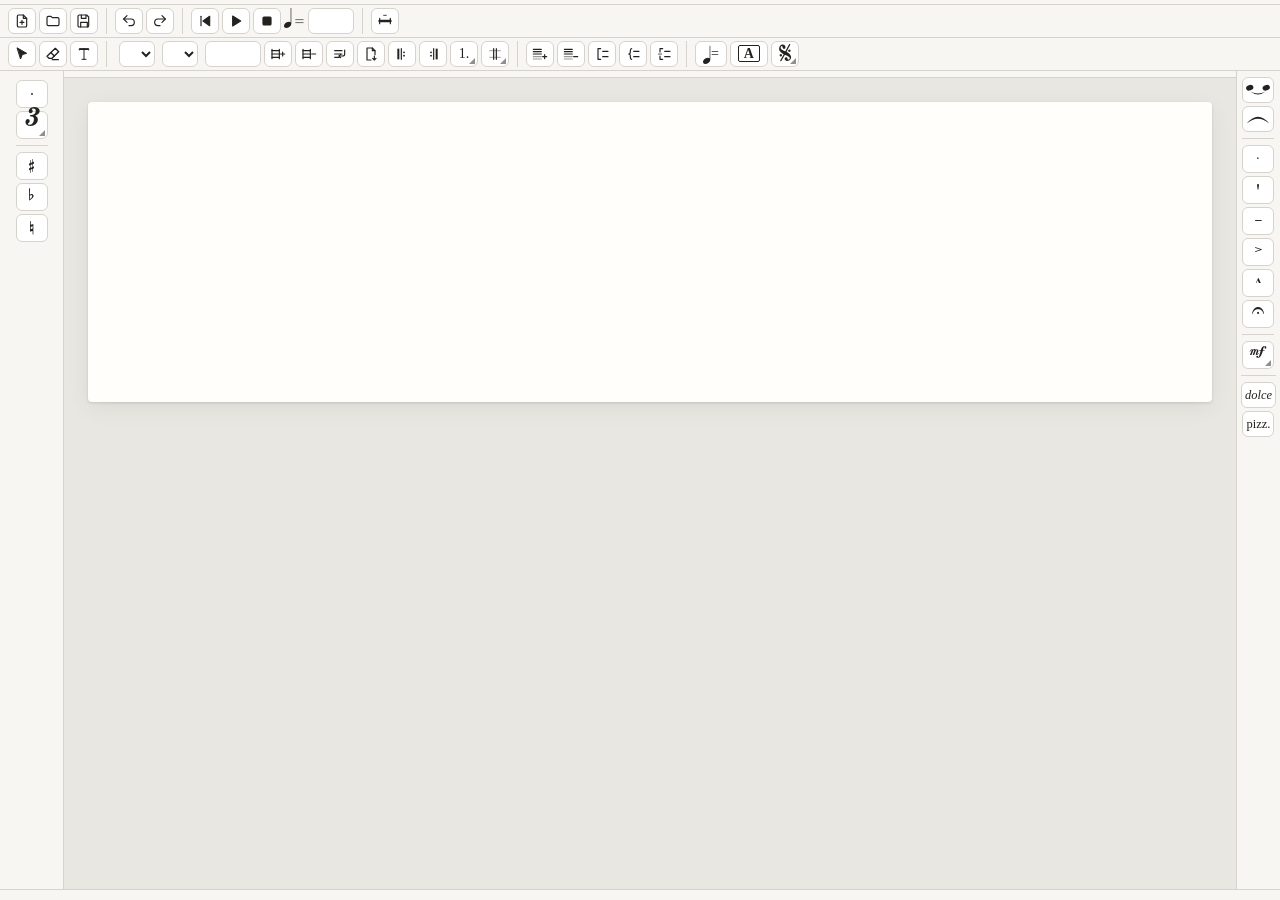
==== commit bc026d3e: "feat: tuplets Triplets, quintuplets, sextuplets, duplets and quadruplets. A tuplet is part of a note" ====
--- a/src/index.html
+++ b/src/index.html
@@ -181,6 +181,18 @@
                fills them (FIGURES). -->
           <div class="figures" data-i18n-aria="palette.value"></div>
           <button data-cmd="dot" class="glyph" data-i18n-tip="palette.dot" data-i18n-desc="palette.dot.desc" data-i18n-aria="palette.dot" data-key=".">&#xE1E7;</button>
+          <!-- Tuplets: the next notes go in as a triplet (or 5, 6, 2, 4).
+               The face shows the last one chosen and is lit while it is on. -->
+          <div class="drop" data-drop="tuplet">
+            <button class="glyph tuplet-digit drop-btn tuplet-face" aria-haspopup="true" aria-expanded="false" data-i18n-tip="toolbar.tuplet" data-i18n-desc="toolbar.tuplet.desc" data-i18n-aria="toolbar.tuplet">&#xE883;</button>
+            <div class="drop-pop" role="group" data-i18n-aria="toolbar.tuplet" hidden>
+              <button data-cmd="tuplet:3" class="glyph tuplet-digit" data-i18n-tip="tuplet.3" data-i18n-desc="tuplet.3.desc" data-i18n-aria="tuplet.3" data-key="Ctrl+3">&#xE883;</button>
+              <button data-cmd="tuplet:5" class="glyph tuplet-digit" data-i18n-tip="tuplet.5" data-i18n-desc="tuplet.5.desc" data-i18n-aria="tuplet.5" data-key="Ctrl+5">&#xE885;</button>
+              <button data-cmd="tuplet:6" class="glyph tuplet-digit" data-i18n-tip="tuplet.6" data-i18n-desc="tuplet.6.desc" data-i18n-aria="tuplet.6" data-key="Ctrl+6">&#xE886;</button>
+              <button data-cmd="tuplet:2" class="glyph tuplet-digit" data-i18n-tip="tuplet.2" data-i18n-desc="tuplet.2.desc" data-i18n-aria="tuplet.2" data-key="Ctrl+2">&#xE882;</button>
+              <button data-cmd="tuplet:4" class="glyph tuplet-digit" data-i18n-tip="tuplet.4" data-i18n-desc="tuplet.4.desc" data-i18n-aria="tuplet.4" data-key="Ctrl+4">&#xE884;</button>
+            </div>
+          </div>
         </div>
         <div class="tbar" role="group" data-bar-id="accidentals" data-i18n-bar="bar.accidentals" data-i18n-aria="bar.accidentals">
           <button data-alter="1" class="glyph" data-i18n-aria="palette.sharp" data-i18n-tip="palette.sharp" data-i18n-desc="palette.sharp.desc" data-key="+">&#xE262;</button>
--- a/src/styles.css
+++ b/src/styles.css
@@ -197,6 +197,8 @@
 .vzone .tbar-overflow > .tbar { flex-direction: column; padding: 0 6px; }
 .vzone .tbar-overflow > .tbar + .tbar { border-top: none; border-left: 1px solid var(--chrome-border); padding-top: 0; }
 .vzone .glyph { height: 28px; font-size: 20px; line-height: 0; overflow: visible; }
+/* Tuplet digits are small in Bravura: start larger, fitGlyph shrinks them to fit. */
+.toolbar .glyph.tuplet-digit { font-size: 48px; }
 /* Figures: the only bar with two columns, notes and rests side by side. */
 .vzone .figures { grid-auto-flow: row; grid-template-rows: none; grid-template-columns: 26px 26px; gap: 3px; }
 .figures .extended { display: none; }
@@ -497,6 +499,8 @@
 /* Music glyphs: SMuFL defines 1 em = 4 staff spaces (SP = 10px in render.js). */
 .score .m { font-family: Bravura; font-size: 40px; }
 .score .tsig, .score .mark { text-anchor: middle; }
+.score .tuplet-num { text-anchor: middle; }
+.score .tuplet-bracket { fill: none; stroke: currentColor; stroke-width: 1; }
 .score .ev .arc { fill: currentColor; }
 .score .mnum { font-size: 10px; fill: var(--muted); }
 /* Staff dialog (name, sound, clef). */
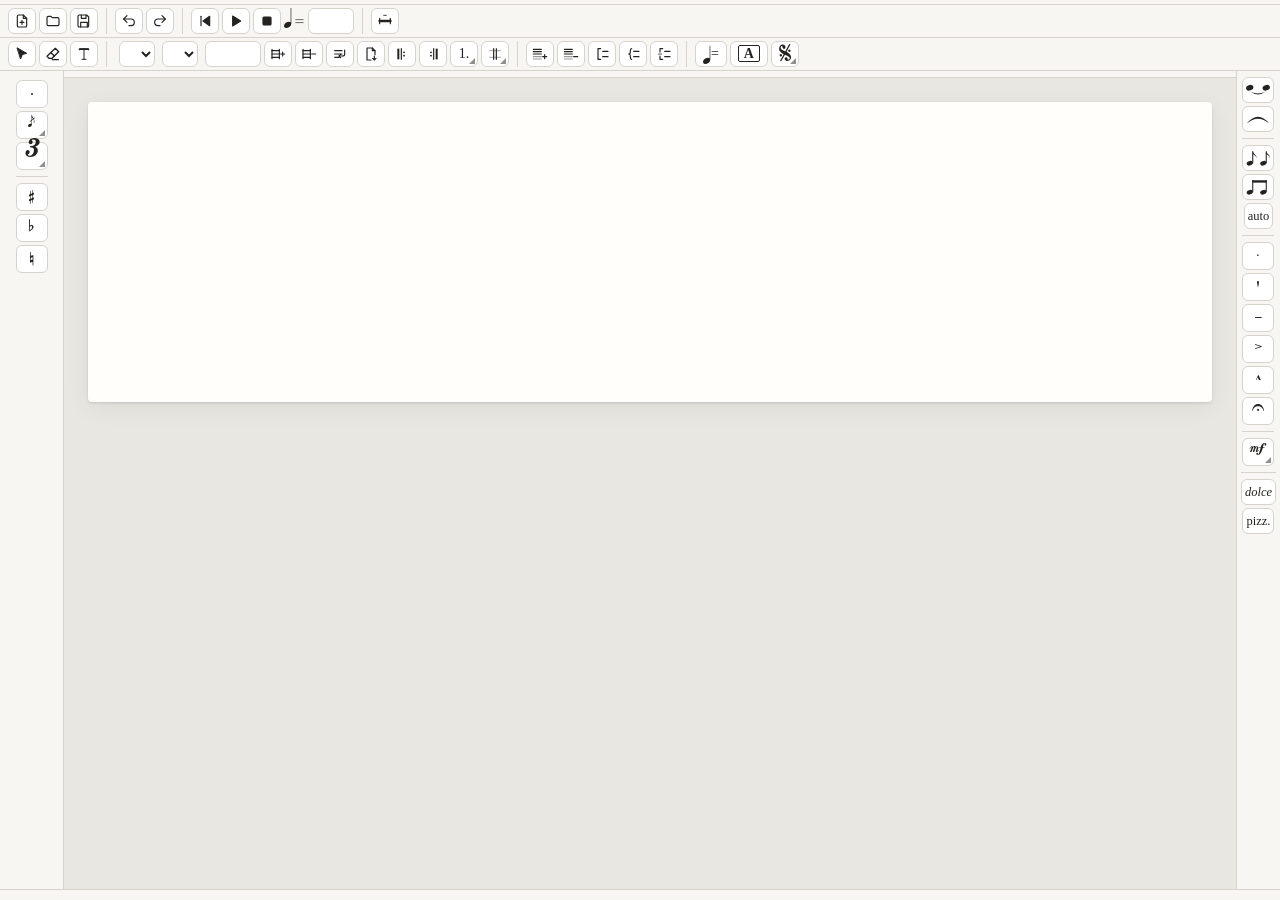
==== commit 3373003f: "feat: grace notes and manual beams Grace notes (acciaccatura and appoggiatura) are part of a note's " ====
--- a/src/index.html
+++ b/src/index.html
@@ -181,6 +181,15 @@
                fills them (FIGURES). -->
           <div class="figures" data-i18n-aria="palette.value"></div>
           <button data-cmd="dot" class="glyph" data-i18n-tip="palette.dot" data-i18n-desc="palette.dot.desc" data-i18n-aria="palette.dot" data-key=".">&#xE1E7;</button>
+          <!-- Grace notes: the next notes go in as acciaccaturas or
+               appoggiaturas. The face shows the last kind chosen. -->
+          <div class="drop" data-drop="grace">
+            <button class="glyph drop-btn grace-face" aria-haspopup="true" aria-expanded="false" data-i18n-tip="toolbar.grace" data-i18n-desc="toolbar.grace.desc" data-i18n-aria="toolbar.grace">&#xE560;</button>
+            <div class="drop-pop" role="group" data-i18n-aria="toolbar.grace" hidden>
+              <button data-cmd="grace:acciaccatura" class="glyph" data-i18n-tip="grace.acciaccatura" data-i18n-desc="grace.acciaccatura.desc" data-i18n-aria="grace.acciaccatura" data-key="Ctrl+G">&#xE560;</button>
+              <button data-cmd="grace:appoggiatura" class="glyph" data-i18n-tip="grace.appoggiatura" data-i18n-desc="grace.appoggiatura.desc" data-i18n-aria="grace.appoggiatura" data-key="Ctrl+Shift+G">&#xE562;</button>
+            </div>
+          </div>
           <!-- Tuplets: the next notes go in as a triplet (or 5, 6, 2, 4).
                The face shows the last one chosen and is lit while it is on. -->
           <div class="drop" data-drop="tuplet">
@@ -235,6 +244,17 @@
           <button data-cmd="slur" class="icon-btn" data-i18n-aria="palette.slur" data-i18n-tip="palette.slur" data-i18n-desc="palette.slur.desc" data-key="S">
             <svg viewBox="0 0 40 24" aria-hidden="true"><path d="M5 18 Q20 0 35 18 Q20 5 5 18Z"/></svg>
           </button>
+        </div>
+        <!-- Beams set by hand on the note before the caret (or the
+             selection): a new beam, joined across the beat, or automatic. -->
+        <div class="tbar" role="group" data-bar-id="beams" data-i18n-bar="bar.beams" data-i18n-aria="bar.beams">
+          <button data-cmd="beam:break" class="icon-btn" data-i18n-aria="beam.break" data-i18n-tip="beam.break" data-i18n-desc="beam.break.desc">
+            <svg viewBox="0 0 40 24" aria-hidden="true"><ellipse cx="9" cy="19" rx="4.2" ry="3" transform="rotate(-20 9 19)"/><ellipse cx="27" cy="19" rx="4.2" ry="3" transform="rotate(-20 27 19)"/><rect x="12.3" y="3" width="1.4" height="16"/><rect x="30.3" y="3" width="1.4" height="16"/><path d="M13 3 C14 7 19 8 18 13 C18 9 15 8 13 7Z"/><path d="M31 3 C32 7 37 8 36 13 C36 9 33 8 31 7Z"/></svg>
+          </button>
+          <button data-cmd="beam:join" class="icon-btn" data-i18n-aria="beam.join" data-i18n-tip="beam.join" data-i18n-desc="beam.join.desc">
+            <svg viewBox="0 0 40 24" aria-hidden="true"><ellipse cx="9" cy="19" rx="4.2" ry="3" transform="rotate(-20 9 19)"/><ellipse cx="27" cy="19" rx="4.2" ry="3" transform="rotate(-20 27 19)"/><rect x="12.3" y="3" width="1.4" height="16"/><rect x="30.3" y="3" width="1.4" height="16"/><rect x="12.3" y="3" width="19.4" height="3.2"/></svg>
+          </button>
+          <button data-cmd="beam:auto" class="text-btn" data-i18n-aria="beam.auto" data-i18n-tip="beam.auto" data-i18n-desc="beam.auto.desc" data-i18n="beam.auto.short">auto</button>
         </div>
         <div class="tbar" role="group" data-bar-id="articulations" data-i18n-bar="palette.articulations" data-i18n-aria="palette.articulations">
           <button data-artic="staccato" class="glyph" data-i18n-aria="palette.staccato" data-i18n-tip="palette.staccato" data-i18n-desc="palette.staccato.desc">&#xE4A2;</button>
--- a/src/styles.css
+++ b/src/styles.css
@@ -500,6 +500,10 @@
 .score .m { font-family: Bravura; font-size: 40px; }
 .score .tsig, .score .mark { text-anchor: middle; }
 .score .tuplet-num { text-anchor: middle; }
+/* Grace notes: 65 % of the size (GRACE_K in render.js). */
+.score .m.small { font-size: 26px; }
+.score .grace .stem, .score .grace-stem { stroke-width: 1; }
+.score .grace-slash { stroke: currentColor; stroke-width: 1; }
 .score .tuplet-bracket { fill: none; stroke: currentColor; stroke-width: 1; }
 .score .ev .arc { fill: currentColor; }
 .score .mnum { font-size: 10px; fill: var(--muted); }
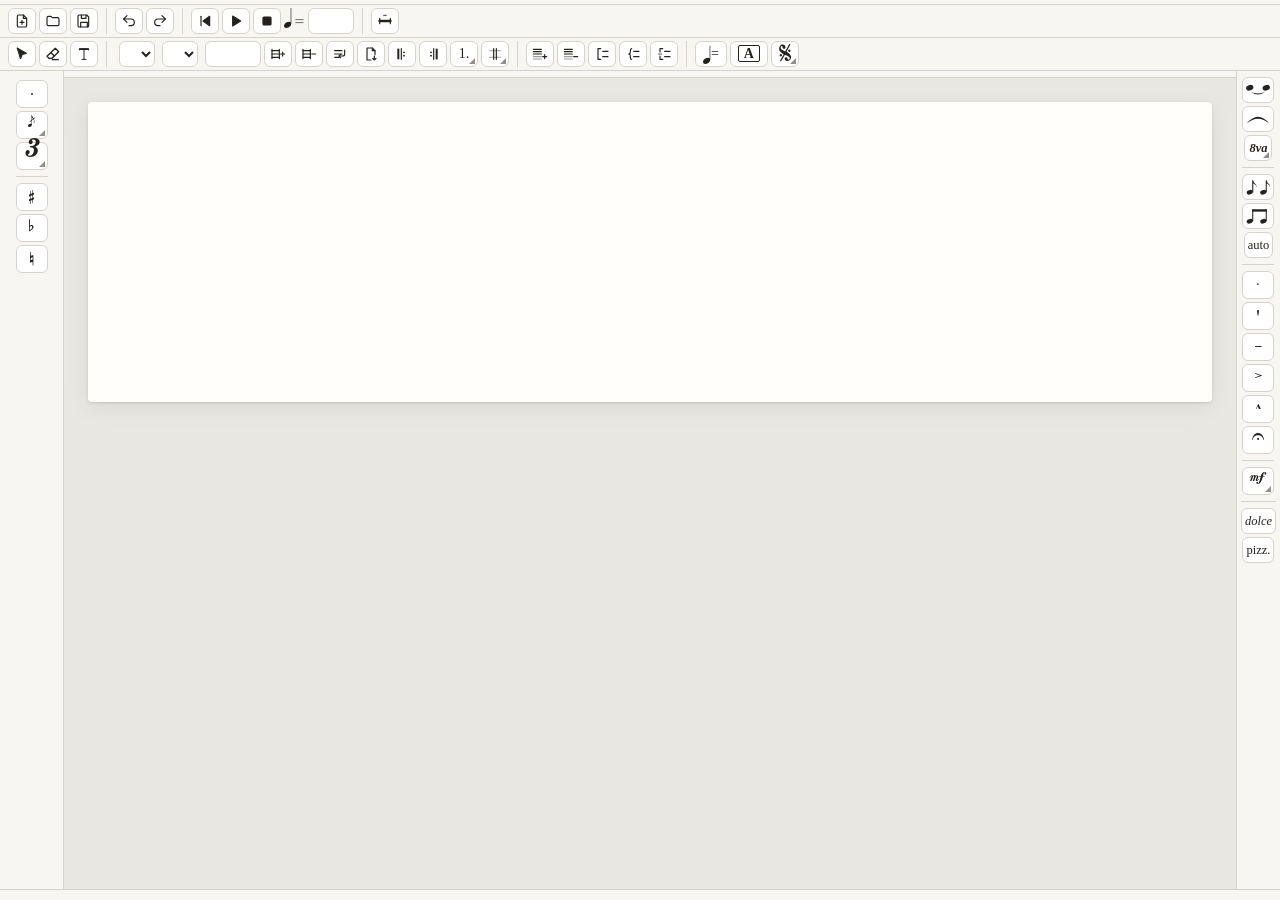
==== commit d36d572f: "feat: octave lines (8va, 8vb, 15ma, 15mb) An octave line runs over the notes of a staff (every voice" ====
--- a/src/index.html
+++ b/src/index.html
@@ -244,6 +244,17 @@
           <button data-cmd="slur" class="icon-btn" data-i18n-aria="palette.slur" data-i18n-tip="palette.slur" data-i18n-desc="palette.slur.desc" data-key="S">
             <svg viewBox="0 0 40 24" aria-hidden="true"><path d="M5 18 Q20 0 35 18 Q20 5 5 18Z"/></svg>
           </button>
+          <!-- Octave lines over the selection (or the note before the caret):
+               the button shows the last one chosen. -->
+          <div class="drop" data-drop="ottava">
+            <button class="text-btn drop-btn ottava-btn" aria-haspopup="true" aria-expanded="false" data-i18n-tip="toolbar.ottava" data-i18n-desc="toolbar.ottava.desc" data-i18n-aria="toolbar.ottava">8va</button>
+            <div class="drop-pop" role="group" data-i18n-aria="toolbar.ottava" hidden>
+              <button data-cmd="ottava:8va" class="text-btn ottava-btn" data-i18n-tip="ottava.8va" data-i18n-desc="ottava.8va.desc" data-i18n-aria="ottava.8va">8va</button>
+              <button data-cmd="ottava:8vb" class="text-btn ottava-btn" data-i18n-tip="ottava.8vb" data-i18n-desc="ottava.8vb.desc" data-i18n-aria="ottava.8vb">8vb</button>
+              <button data-cmd="ottava:15ma" class="text-btn ottava-btn" data-i18n-tip="ottava.15ma" data-i18n-desc="ottava.15ma.desc" data-i18n-aria="ottava.15ma">15ma</button>
+              <button data-cmd="ottava:15mb" class="text-btn ottava-btn" data-i18n-tip="ottava.15mb" data-i18n-desc="ottava.15mb.desc" data-i18n-aria="ottava.15mb">15mb</button>
+            </div>
+          </div>
         </div>
         <!-- Beams set by hand on the note before the caret (or the
              selection): a new beam, joined across the beat, or automatic. -->
--- a/src/styles.css
+++ b/src/styles.css
@@ -500,6 +500,13 @@
 .score .m { font-family: Bravura; font-size: 40px; }
 .score .tsig, .score .mark { text-anchor: middle; }
 .score .tuplet-num { text-anchor: middle; }
+/* A clef change inside a system: smaller than the clef at the start. */
+.score .clef-change { font-size: 30px; }
+/* Octave lines: 8va and a dashed line with its hook. */
+/* The octave line buttons: "8va" in the score's italic. */
+.ottava-btn { font: italic 600 12px Georgia, serif; }
+.score .ottava-text { font: italic 600 13px Georgia, serif; }
+.score .ottava-line { fill: none; stroke: currentColor; stroke-width: 1; stroke-dasharray: 5 4; }
 /* Grace notes: 65 % of the size (GRACE_K in render.js). */
 .score .m.small { font-size: 26px; }
 .score .grace .stem, .score .grace-stem { stroke-width: 1; }
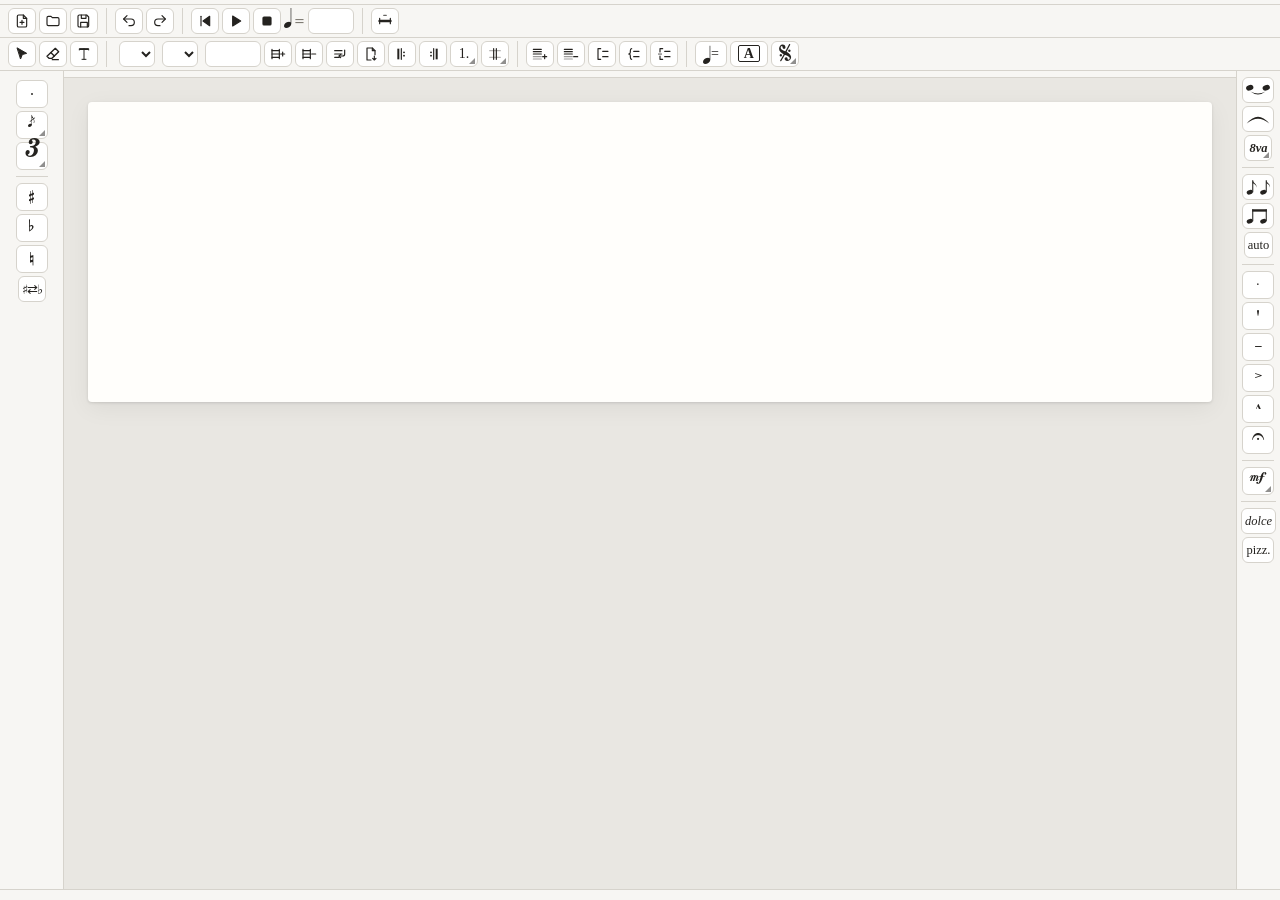
==== commit 76d03901: "feat: enharmonic respelling J, the new respell button of the Accidentals bar or Notes -> Accidentals" ====
--- a/src/index.html
+++ b/src/index.html
@@ -207,6 +207,7 @@
           <button data-alter="1" class="glyph" data-i18n-aria="palette.sharp" data-i18n-tip="palette.sharp" data-i18n-desc="palette.sharp.desc" data-key="+">&#xE262;</button>
           <button data-alter="-1" class="glyph" data-i18n-aria="palette.flat" data-i18n-tip="palette.flat" data-i18n-desc="palette.flat.desc" data-key="-">&#xE260;</button>
           <button data-alter="0" class="glyph" data-i18n-aria="palette.natural" data-i18n-tip="palette.natural" data-i18n-desc="palette.natural.desc">&#xE261;</button>
+          <button data-cmd="respell" class="text-btn respell-btn" data-i18n-aria="palette.respell" data-i18n-tip="palette.respell" data-i18n-desc="palette.respell.desc" data-key="J">♯⇄♭</button>
         </div>
         <div class="tbar" role="group" data-bar-id="voice" data-i18n-bar="bar.voice" data-i18n-aria="bar.voice">
           <div class="voices" id="voices"></div>
--- a/src/styles.css
+++ b/src/styles.css
@@ -505,6 +505,7 @@
 /* Octave lines: 8va and a dashed line with its hook. */
 /* The octave line buttons: "8va" in the score's italic. */
 .ottava-btn { font: italic 600 12px Georgia, serif; }
+.respell-btn { font: 12px "Segoe UI Symbol", "Segoe UI", sans-serif; letter-spacing: -1px; }
 .score .ottava-text { font: italic 600 13px Georgia, serif; }
 .score .ottava-line { fill: none; stroke: currentColor; stroke-width: 1; stroke-dasharray: 5 4; }
 /* Grace notes: 65 % of the size (GRACE_K in render.js). */
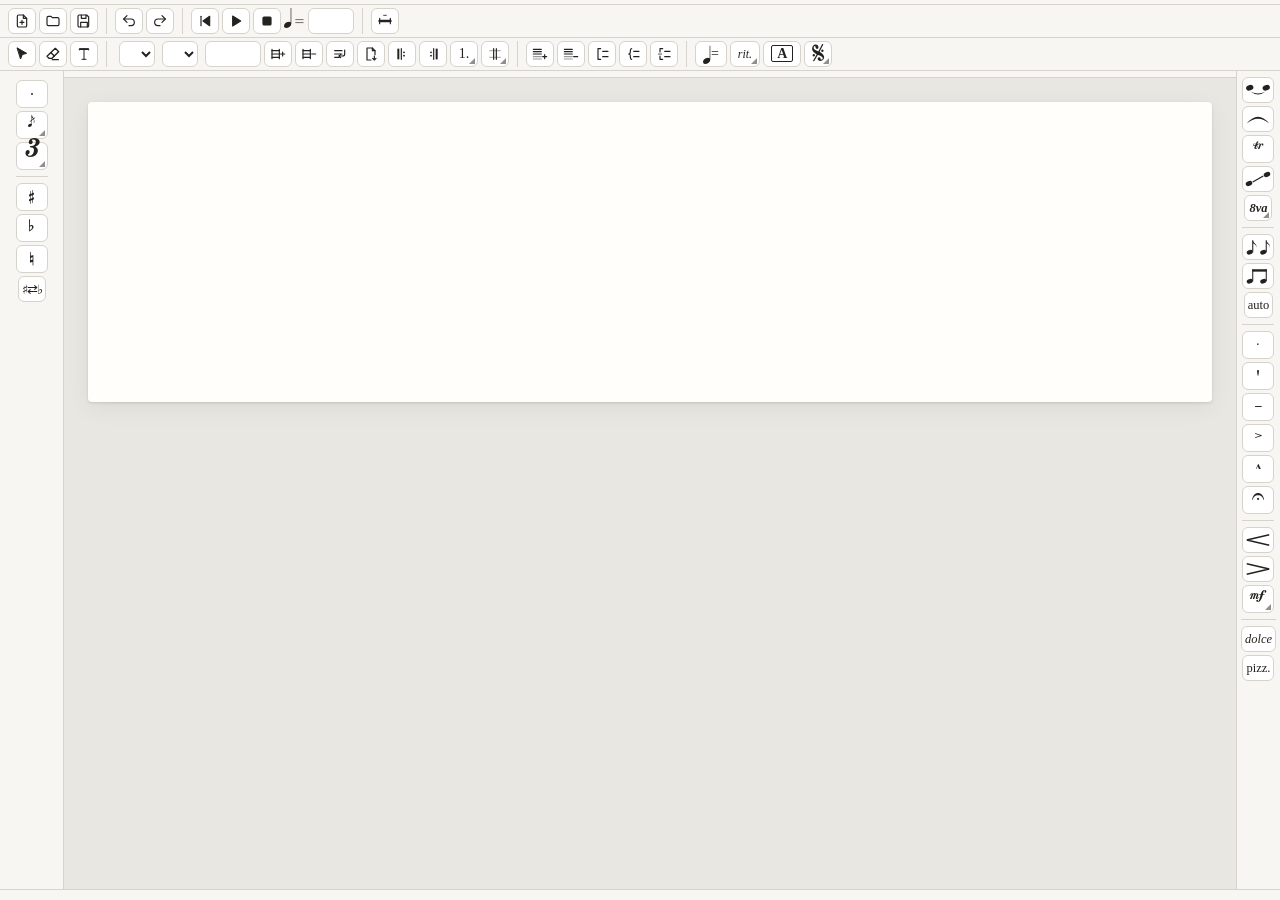
==== commit 6738b7ce: "feat: lines between notes (hairpins, trill, glissando, rit./accel.) Every line between two notes is " ====
--- a/src/index.html
+++ b/src/index.html
@@ -143,6 +143,13 @@
         </div>
         <div class="tbar" role="group" data-bar-id="indications" data-i18n-bar="bar.indications" data-i18n-aria="bar.indications">
           <button data-cmd="tempo-mark" class="text-btn" data-i18n-tip="palette.tempo" data-i18n-desc="palette.tempo.desc" data-i18n-aria="palette.tempo"><span class="m">&#xECA5;</span>&#8202;=</button>
+          <div class="drop" data-drop="tempo-change">
+            <button class="text-btn drop-btn line-word-btn" aria-haspopup="true" aria-expanded="false" data-i18n-tip="toolbar.tempochange" data-i18n-desc="toolbar.tempochange.desc" data-i18n-aria="toolbar.tempochange">rit.</button>
+            <div class="drop-pop" role="group" data-i18n-aria="toolbar.tempochange" hidden>
+              <button data-cmd="line:rit" class="text-btn line-word-btn" data-i18n-tip="line.rit" data-i18n-desc="line.rit.desc" data-i18n-aria="line.rit">rit.</button>
+              <button data-cmd="line:accel" class="text-btn line-word-btn" data-i18n-tip="line.accel" data-i18n-desc="line.accel.desc" data-i18n-aria="line.accel">accel.</button>
+            </div>
+          </div>
           <button data-cmd="rehearsal" class="text-btn" data-i18n-tip="palette.rehearsal" data-i18n-desc="palette.rehearsal.desc" data-i18n-aria="palette.rehearsal"><span class="boxed">A</span></button>
           <!-- Segno, coda, Fine, To Coda, D.C., D.S. for the caret's measure:
                the button shows the last one chosen. -->
@@ -245,15 +252,17 @@
           <button data-cmd="slur" class="icon-btn" data-i18n-aria="palette.slur" data-i18n-tip="palette.slur" data-i18n-desc="palette.slur.desc" data-key="S">
             <svg viewBox="0 0 40 24" aria-hidden="true"><path d="M5 18 Q20 0 35 18 Q20 5 5 18Z"/></svg>
           </button>
+          <button data-cmd="line:trill" class="glyph" data-i18n-aria="line.trill" data-i18n-tip="line.trill" data-i18n-desc="line.trill.desc">&#xE566;</button>
+          <button data-cmd="line:glissando" class="icon-btn" data-i18n-aria="line.glissando" data-i18n-tip="line.glissando" data-i18n-desc="line.glissando.desc"><svg viewBox="0 0 40 24" aria-hidden="true"><ellipse cx="8" cy="18" rx="4.5" ry="3.2" transform="rotate(-20 8 18)"/><ellipse cx="32" cy="6" rx="4.5" ry="3.2" transform="rotate(-20 32 6)"/><path d="M13 16 L27 8" stroke="currentColor" stroke-width="1.8"/></svg></button>
           <!-- Octave lines over the selection (or the note before the caret):
                the button shows the last one chosen. -->
           <div class="drop" data-drop="ottava">
             <button class="text-btn drop-btn ottava-btn" aria-haspopup="true" aria-expanded="false" data-i18n-tip="toolbar.ottava" data-i18n-desc="toolbar.ottava.desc" data-i18n-aria="toolbar.ottava">8va</button>
             <div class="drop-pop" role="group" data-i18n-aria="toolbar.ottava" hidden>
-              <button data-cmd="ottava:8va" class="text-btn ottava-btn" data-i18n-tip="ottava.8va" data-i18n-desc="ottava.8va.desc" data-i18n-aria="ottava.8va">8va</button>
-              <button data-cmd="ottava:8vb" class="text-btn ottava-btn" data-i18n-tip="ottava.8vb" data-i18n-desc="ottava.8vb.desc" data-i18n-aria="ottava.8vb">8vb</button>
-              <button data-cmd="ottava:15ma" class="text-btn ottava-btn" data-i18n-tip="ottava.15ma" data-i18n-desc="ottava.15ma.desc" data-i18n-aria="ottava.15ma">15ma</button>
-              <button data-cmd="ottava:15mb" class="text-btn ottava-btn" data-i18n-tip="ottava.15mb" data-i18n-desc="ottava.15mb.desc" data-i18n-aria="ottava.15mb">15mb</button>
+              <button data-cmd="line:8va" class="text-btn ottava-btn" data-i18n-tip="ottava.8va" data-i18n-desc="ottava.8va.desc" data-i18n-aria="ottava.8va">8va</button>
+              <button data-cmd="line:8vb" class="text-btn ottava-btn" data-i18n-tip="ottava.8vb" data-i18n-desc="ottava.8vb.desc" data-i18n-aria="ottava.8vb">8vb</button>
+              <button data-cmd="line:15ma" class="text-btn ottava-btn" data-i18n-tip="ottava.15ma" data-i18n-desc="ottava.15ma.desc" data-i18n-aria="ottava.15ma">15ma</button>
+              <button data-cmd="line:15mb" class="text-btn ottava-btn" data-i18n-tip="ottava.15mb" data-i18n-desc="ottava.15mb.desc" data-i18n-aria="ottava.15mb">15mb</button>
             </div>
           </div>
         </div>
@@ -279,6 +288,8 @@
         <div class="tbar" role="group" data-bar-id="dynamics" data-i18n-bar="palette.dynamics" data-i18n-aria="palette.dynamics">
           <!-- A drop-down: the button shows the last dynamic chosen; a click
                opens all of them (toolbars.js, installDrops). -->
+          <button data-cmd="line:crescendo" class="icon-btn" data-i18n-aria="line.crescendo" data-i18n-tip="line.crescendo" data-i18n-desc="line.crescendo.desc"><svg viewBox="0 0 40 24" aria-hidden="true"><path d="M5 12 L35 5 M5 12 L35 19" fill="none" stroke="currentColor" stroke-width="2"/></svg></button>
+          <button data-cmd="line:diminuendo" class="icon-btn" data-i18n-aria="line.diminuendo" data-i18n-tip="line.diminuendo" data-i18n-desc="line.diminuendo.desc"><svg viewBox="0 0 40 24" aria-hidden="true"><path d="M5 5 L35 12 M5 19 L35 12" fill="none" stroke="currentColor" stroke-width="2"/></svg></button>
           <div class="drop" data-drop="dynamics">
             <button class="glyph drop-btn" aria-haspopup="true" aria-expanded="false" data-i18n-tip="palette.dynamics" data-i18n-desc="palette.dynamics.drop" data-i18n-aria="palette.dynamics">&#xE52D;</button>
             <div class="drop-pop" role="group" data-i18n-aria="palette.dynamics" hidden>
--- a/src/styles.css
+++ b/src/styles.css
@@ -505,9 +505,15 @@
 /* Octave lines: 8va and a dashed line with its hook. */
 /* The octave line buttons: "8va" in the score's italic. */
 .ottava-btn { font: italic 600 12px Georgia, serif; }
+.line-word-btn { font: italic 12px Georgia, serif; }
 .respell-btn { font: 12px "Segoe UI Symbol", "Segoe UI", sans-serif; letter-spacing: -1px; }
-.score .ottava-text { font: italic 600 13px Georgia, serif; }
-.score .ottava-line { fill: none; stroke: currentColor; stroke-width: 1; stroke-dasharray: 5 4; }
+/* Lines between notes (render.js, drawLines). */
+.score .line-text { font: italic 600 13px Georgia, serif; }
+.score .line.rit .line-text, .score .line.accel .line-text { font-weight: normal; }
+.score .line-dashes { fill: none; stroke: currentColor; stroke-width: 1; stroke-dasharray: 5 4; }
+.score .line-hairpin, .score .line-wavy { fill: none; stroke: currentColor; stroke-width: 1.1; }
+.score .line-gliss { stroke: currentColor; stroke-width: 1.3; }
+.score .m.trill-sign { font-size: 34px; }
 /* Grace notes: 65 % of the size (GRACE_K in render.js). */
 .score .m.small { font-size: 26px; }
 .score .grace .stem, .score .grace-stem { stroke-width: 1; }
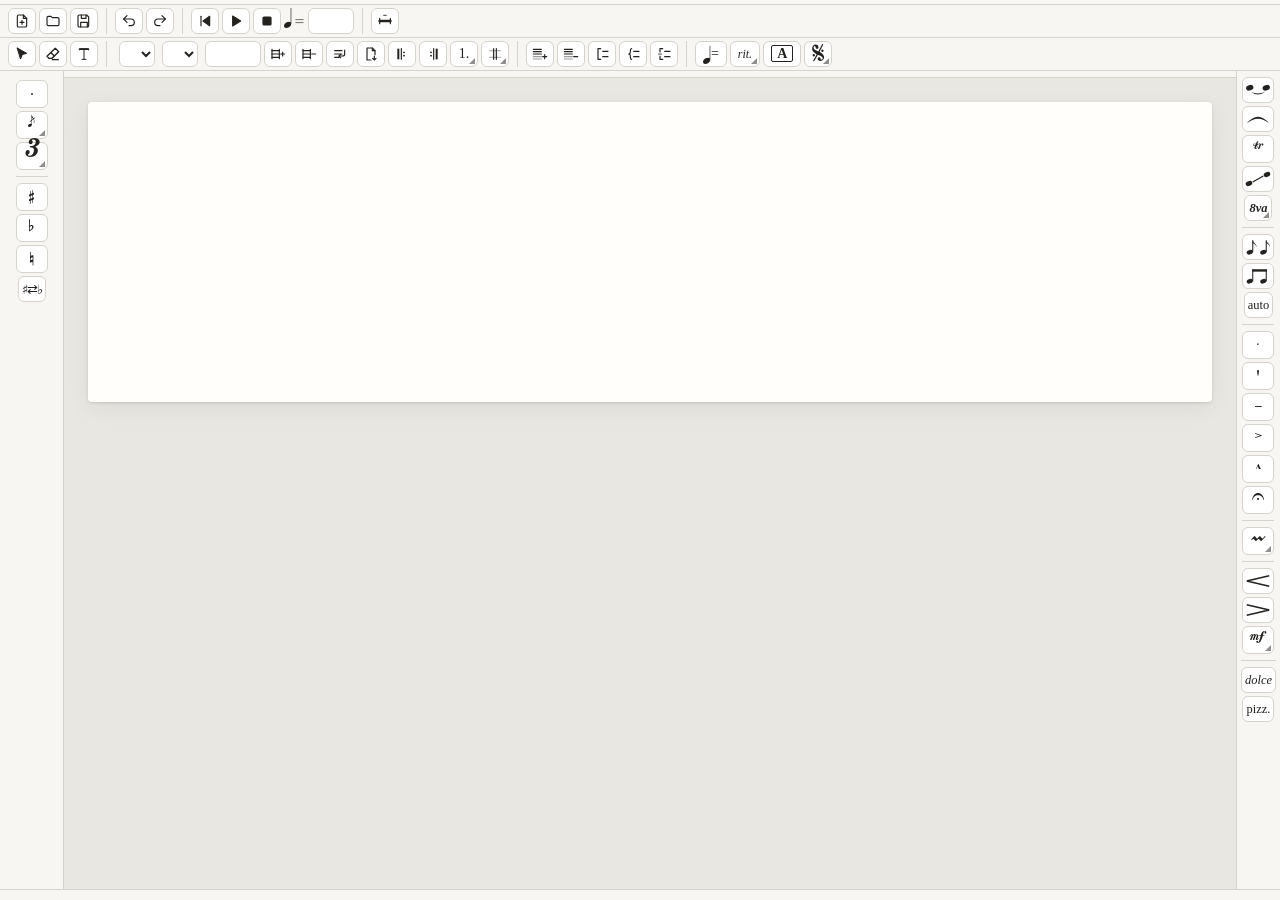
==== commit d56f53ce: "feat: ornaments, tremolos, arpeggio, breath mark and caesura Mordent, lower mordent, turn, arpeggio," ====
--- a/src/index.html
+++ b/src/index.html
@@ -285,6 +285,26 @@
           <button data-artic="marcato" class="glyph" data-i18n-aria="palette.marcato" data-i18n-tip="palette.marcato" data-i18n-desc="palette.marcato.desc">&#xE4AC;</button>
           <button data-artic="fermata" class="glyph" data-i18n-aria="palette.fermata" data-i18n-tip="palette.fermata" data-i18n-desc="palette.fermata.desc">&#xE4C0;</button>
         </div>
+        <!-- Ornaments and other marks on the note before the caret (or the
+             selection, or placed with the mouse): the button shows the last
+             one chosen. -->
+        <div class="tbar" role="group" data-bar-id="ornaments" data-i18n-bar="bar.ornaments" data-i18n-aria="bar.ornaments">
+          <div class="drop" data-drop="ornaments">
+            <button class="glyph drop-btn" aria-haspopup="true" aria-expanded="false" data-i18n-tip="bar.ornaments" data-i18n-desc="bar.ornaments.desc" data-i18n-aria="bar.ornaments">&#xE56C;</button>
+            <div class="drop-pop" role="group" data-i18n-aria="bar.ornaments" hidden>
+              <button data-artic="mordent" class="glyph" data-i18n-aria="palette.mordent" data-i18n-tip="palette.mordent" data-i18n-desc="palette.mordent.desc">&#xE56C;</button>
+              <button data-artic="mordent_lower" class="glyph" data-i18n-aria="palette.mordent_lower" data-i18n-tip="palette.mordent_lower" data-i18n-desc="palette.mordent_lower.desc">&#xE56D;</button>
+              <button data-artic="turn" class="glyph" data-i18n-aria="palette.turn" data-i18n-tip="palette.turn" data-i18n-desc="palette.turn.desc">&#xE567;</button>
+              <button data-cmd="tremolo:1" class="glyph" data-i18n-aria="tremolo.1" data-i18n-tip="tremolo.1" data-i18n-desc="tremolo.desc">&#xE220;</button>
+              <button data-cmd="tremolo:2" class="glyph" data-i18n-aria="tremolo.2" data-i18n-tip="tremolo.2" data-i18n-desc="tremolo.desc">&#xE221;</button>
+              <button data-cmd="tremolo:3" class="glyph" data-i18n-aria="tremolo.3" data-i18n-tip="tremolo.3" data-i18n-desc="tremolo.desc">&#xE222;</button>
+              <button data-cmd="tremolo-between" class="icon-btn" data-i18n-aria="tremolo.between" data-i18n-tip="tremolo.between" data-i18n-desc="tremolo.between.desc"><svg viewBox="0 0 40 24" aria-hidden="true"><ellipse cx="8" cy="19" rx="4.2" ry="3" transform="rotate(-20 8 19)" fill="none" stroke="currentColor" stroke-width="1.4"/><ellipse cx="32" cy="19" rx="4.2" ry="3" transform="rotate(-20 32 19)" fill="none" stroke="currentColor" stroke-width="1.4"/><rect x="11.3" y="3" width="1.3" height="16"/><rect x="35.3" y="3" width="1.3" height="16"/><path d="M15 8 L32 5 L32 7.5 L15 10.5Z M15 12.5 L32 9.5 L32 12 L15 15Z"/></svg></button>
+              <button data-artic="arpeggio" class="glyph" data-i18n-aria="palette.arpeggio" data-i18n-tip="palette.arpeggio" data-i18n-desc="palette.arpeggio.desc">&#xE63C;</button>
+              <button data-artic="breath_mark" class="glyph" data-i18n-aria="palette.breath_mark" data-i18n-tip="palette.breath_mark" data-i18n-desc="palette.breath_mark.desc">&#xE4CE;</button>
+              <button data-artic="caesura" class="glyph" data-i18n-aria="palette.caesura" data-i18n-tip="palette.caesura" data-i18n-desc="palette.caesura.desc">&#xE4D1;</button>
+            </div>
+          </div>
+        </div>
         <div class="tbar" role="group" data-bar-id="dynamics" data-i18n-bar="palette.dynamics" data-i18n-aria="palette.dynamics">
           <!-- A drop-down: the button shows the last dynamic chosen; a click
                opens all of them (toolbars.js, installDrops). -->
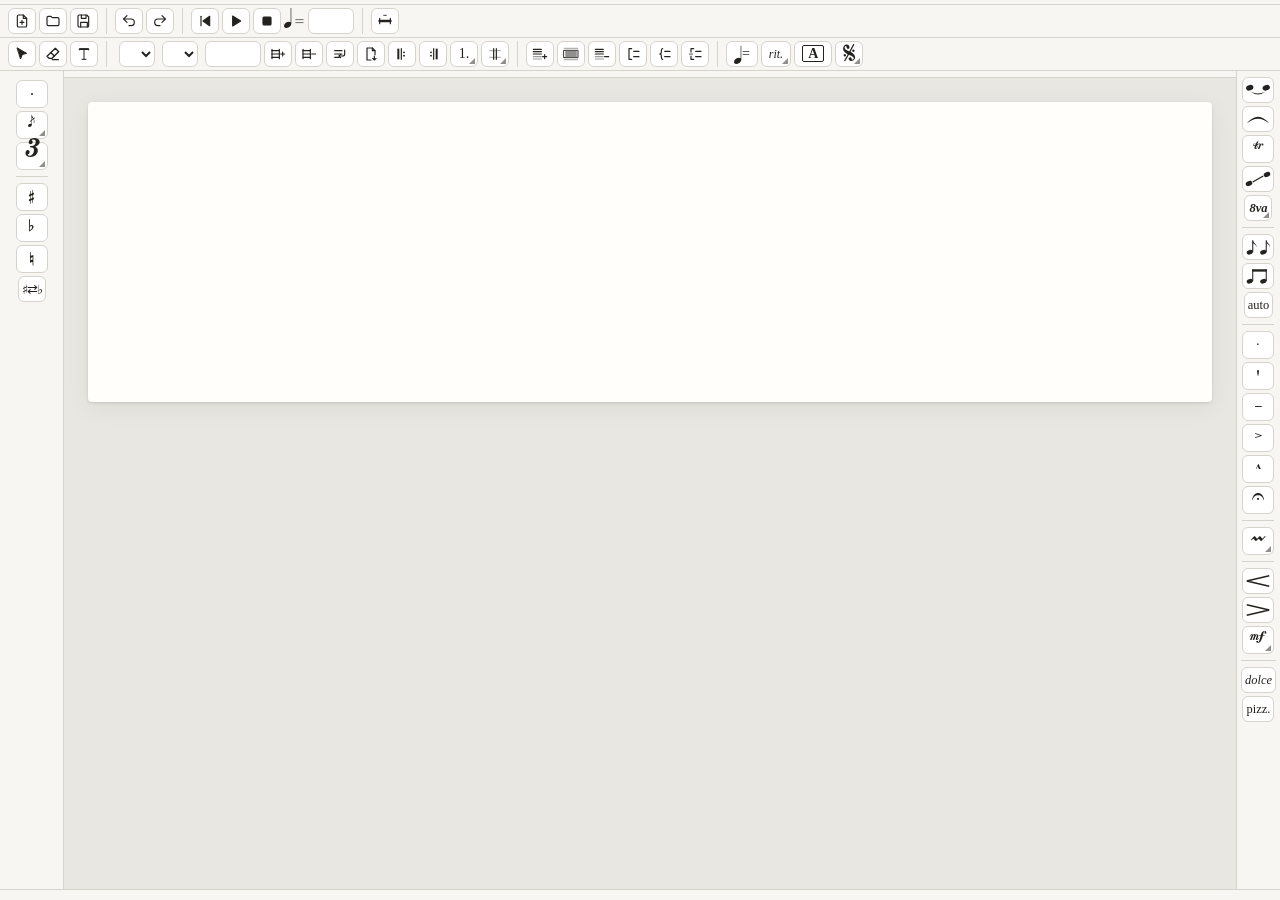
==== commit ba91df01: "feat: editing (overwrite, box selection, staff order, one staff alone) - Overwrite mode (the Insert " ====
--- a/src/index.html
+++ b/src/index.html
@@ -19,6 +19,7 @@
       <symbol id="i-measure-remove" viewBox="0 0 24 24"><path d="M3 7h11M3 12h11M3 17h11"/><path d="M3 5v14M14 5v14"/><path d="M16 12h6"/></symbol>
       <symbol id="i-staff-add" viewBox="0 0 24 24"><path d="M2 5h12M2 8.5h12M2 12h12"/><path d="M2 16h12M2 19.5h12" opacity=".45"/><path d="M19 13v6M16 16h6"/></symbol>
       <symbol id="i-staff-remove" viewBox="0 0 24 24"><path d="M2 5h12M2 8.5h12M2 12h12"/><path d="M2 16h12M2 19.5h12" opacity=".45"/><path d="M16 16h6"/></symbol>
+      <symbol id="i-isolate" viewBox="0 0 24 24"><path d="M2 3.5h20M2 20.5h20" opacity=".35"/><path d="M4 9h16M4 12h16M4 15h16"/><path d="M1.5 6.5h21v11h-21z" stroke-width="1.4"/></symbol>
       <symbol id="i-multirest" viewBox="0 0 24 24"><path d="M4 8v8M20 8v8"/><path d="M4 12h16" stroke-width="4"/><path d="M10 3.5h4" opacity=".7"/></symbol>
       <symbol id="i-select" viewBox="0 0 24 24"><path d="M5 3l14 8-6.5 1.8L10 19z"/></symbol>
       <symbol id="i-erase" viewBox="0 0 24 24"><path d="M15.5 3.5l5 5-10 10H6l-3-3z" fill="none" stroke="currentColor" stroke-width="2" stroke-linejoin="round"/><path d="M9 10l5 5" stroke="currentColor" stroke-width="2"/><path d="M11 20.5h9" stroke="currentColor" stroke-width="2" stroke-linecap="round"/></symbol>
@@ -136,6 +137,7 @@
         </div>
         <div class="tbar" role="group" data-bar-id="staves" data-i18n-bar="bar.staves" data-i18n-aria="bar.staves">
           <button data-cmd="add-staff" class="ibtn" data-i18n-aria="toolbar.addstaff" data-i18n-tip="toolbar.addstaff" data-i18n-desc="toolbar.addstaff.desc"><svg class="icon"><use href="#i-staff-add"/></svg></button>
+          <button data-cmd="isolate" class="ibtn" aria-pressed="false" data-i18n-aria="isolate" data-i18n-tip="isolate" data-i18n-desc="isolate.desc"><svg class="icon"><use href="#i-isolate"/></svg></button>
           <button data-cmd="remove-staff" class="ibtn" data-i18n-aria="toolbar.removestaff" data-i18n-tip="toolbar.removestaff" data-i18n-desc="toolbar.removestaff.desc"><svg class="icon"><use href="#i-staff-remove"/></svg></button>
           <button data-cmd="group-bracket" class="ibtn" data-i18n-aria="menu.score.group.bracket" data-i18n-tip="menu.score.group.bracket" data-i18n-desc="menu.score.group.bracket.desc"><svg class="icon"><use href="#i-bracket"/></svg></button>
           <button data-cmd="group-brace" class="ibtn" data-i18n-aria="menu.score.group.brace" data-i18n-tip="menu.score.group.brace" data-i18n-desc="menu.score.group.brace.desc"><svg class="icon"><use href="#i-brace"/></svg></button>
@@ -233,6 +235,8 @@
     <div id="recovery" class="recovery" hidden></div>
 
     <main id="page" class="page" tabindex="0" data-i18n-aria="score.label">
+      <!-- While one staff is shown alone: which, and the way back (app.js). -->
+      <div id="isolate-bar" class="isolate-bar" hidden></div>
       <div class="sheet">
         <div id="score" class="score"></div>
       </div>
--- a/src/styles.css
+++ b/src/styles.css
@@ -578,6 +578,26 @@
 .score .ev.mark-hover { color: var(--accent); fill: var(--accent); opacity: 1; }
 .mark-cursor { position: fixed; display: none; z-index: 20; pointer-events: none; font-size: 30px; line-height: 0; color: var(--accent); }
 button.armed { background: var(--accent); border-color: var(--accent); color: var(--paper); }
+/* Box selection: the rectangle while dragging, and the chosen text boxes. */
+/* Moving staves: the grip at a staff's start, the dialog's list, where it lands. */
+.score .staff-grip { cursor: ns-resize; }
+.score .staff-grip rect { fill: transparent; }
+.score .staff-grip line { stroke: var(--muted, #999); stroke-width: 1.2; opacity: 0.5; }
+.score .staff-grip:hover line { opacity: 1; stroke: var(--accent); }
+@media print { .score .staff-grip { display: none; } }
+.staff-drop { position: fixed; display: none; height: 0; border-top: 2px solid var(--accent); z-index: 20; pointer-events: none; }
+.order-list { list-style: none; margin: 0 0 8px; padding: 0; max-height: 50vh; overflow: auto; border: 1px solid var(--border, #ccc); border-radius: 4px; }
+.order-list li { padding: 5px 10px; cursor: pointer; }
+.order-list li.on { background: var(--accent); color: var(--accent-ink, #fff); }
+.order-list li.on .muted { color: inherit; opacity: 0.8; }
+.order-buttons { display: flex; gap: 6px; margin-bottom: 6px; }
+/* One staff alone: the bar over the score, with the way back. */
+.isolate-bar { position: sticky; top: 0; z-index: 15; display: flex; align-items: center; gap: 12px; padding: 6px 14px; background: var(--accent); color: var(--accent-ink, #fff); font: 13px "Segoe UI", system-ui, sans-serif; }
+.isolate-bar[hidden] { display: none; }
+.isolate-bar .text-btn { background: rgba(255, 255, 255, 0.92); color: #222; }
+.isolate-bar .muted { color: inherit; opacity: 0.75; }
+.select-box { position: fixed; display: none; z-index: 20; pointer-events: none; border: 1.5px dashed var(--accent); background: color-mix(in srgb, var(--accent) 10%, transparent); border-radius: 2px; }
+.score .tbox.chosen .tbox-area { fill: color-mix(in srgb, var(--accent) 14%, transparent); stroke: var(--accent); stroke-dasharray: 4 3; }
 .erase-box { position: fixed; display: none; z-index: 20; pointer-events: none; border: 1.5px dashed var(--danger); background: var(--danger-soft); border-radius: 2px; }
 .score.entry.over { cursor: none; }
 .score .ghost { color: var(--accent); fill: var(--accent); opacity: 0.8; pointer-events: none; }
